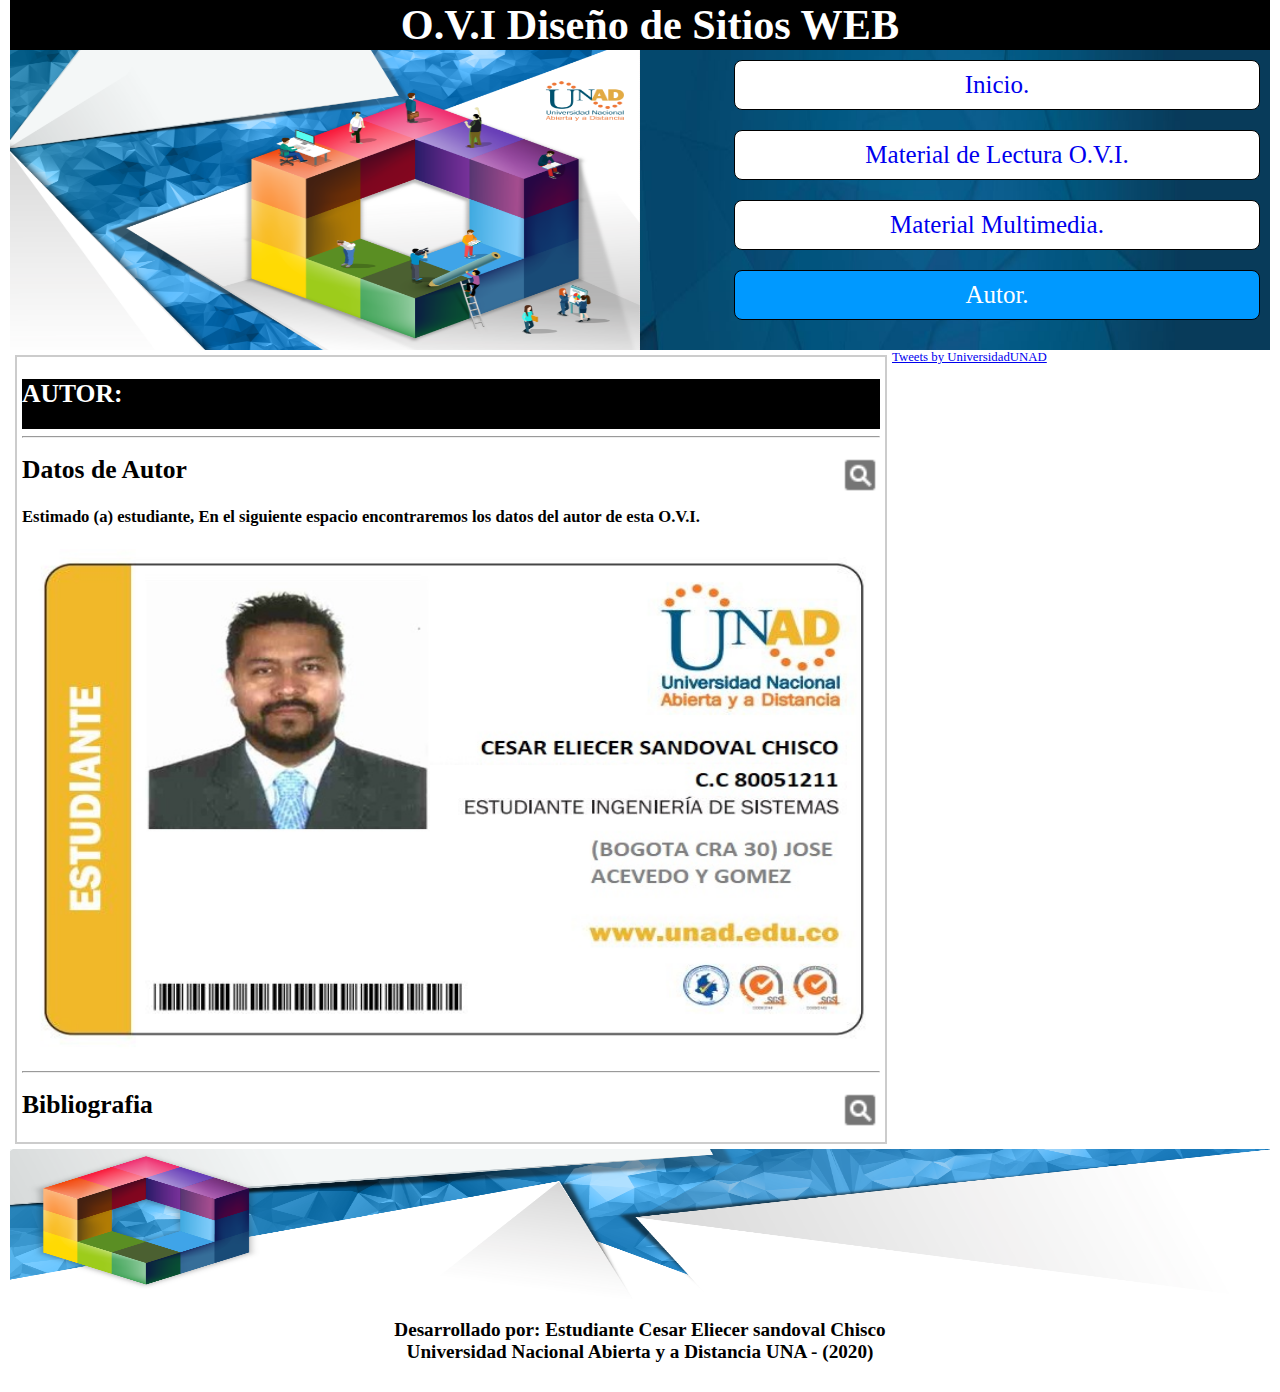
==== autor.html @ ec24531d "Add files via upload" ====
<html>
<head>
<meta http-equiv="content-type" content="text/html; charset=iso-8859-1" />
<link rel="stylesheet" type="text/css" href="css/base.css" />

<title>O.V.I Dise�o de Sitios WEB </title>

<script src="js/jquery.js" type="text/javascript"></script>
</head>
<body>
<div id="ce" style="display:block"></div>
<contenedor>
	<titulo>
		<div id="cabeza">
		<h3>O.V.I Dise�o de Sitios WEB </h3>
		</div>
		
		<div id="Nav">
			<div id="izq">
			
			</div>
			
			<div id="dere" >
				<div class="navegacion"><a href="index.html">Inicio.</a></div> 
				<div class="navegacion"><a href="lectura.html">Material de Lectura O.V.I.</a></div> 
				<div class="navegacion"><a href="multimedia.html">Material Multimedia. </a></div> 
				<div class="navegacion_home"><a href="">Autor. </a></div> 
			</div>
		
		</div>
	
	</titulo>
	
	<contenido>
	   <article>
		<div id="ti_con"><h1>AUTOR:</h1></div>
			<div id="html5" onClick="ver('html5_1');"><hr><h1>Datos de Autor <img src="img/icon_search.png" align="right" style="width:40px; height:40px;" ></h1></div>
			<div id="html5_1" style="display:block" class="leer_pdf">
				<h4>Estimado (a) estudiante, En el siguiente espacio encontraremos los datos del autor de esta O.V.I.</h4>
					<div>
						
					<img src="img/carnet.JPG" style="width:100%; height: 500px;">
					</div>
			<h4></h4>
			</div>
			
			<!------------->
			
			<div id="Bibliografia" onClick="ver('Bibliografia2_1');"><hr><h1>Bibliografia <img src="img/icon_search.png" align="right" style="width:40px; height:40px;" ></h1></div>
			<div id="Bibliografia2_1" style="display:none" class="leer_pdf">
				<h4>Estimado (a) estudiante, En el siguiente espacio encontraremos la bibliografia la cual se utilizo para la creacion de esta O.V.I.</h4>
					<div>
						
				<li>Ochoa Torres, J. (04,12,2018). O.V.I. SCV � Sistema Controlador de Versiones. [Archivo de Video]. Recuperado de http://hdl.handle.net/10596/22592 </li>
				<li>Perdomo Vargas, M. (29,11,2016). O.V.I. UNIDAD 1. [P�gina Web]. Recuperado de http://hdl.handle.net/10596/9134</li>
				<li>Marzal, M. �., Prado, J. C., & Burgoa, E. R. (2015). Objetos de aprendizaje como recursos educativos en programas de alfabetizaci�n en informaci�n para una educaci�n superior de posgrado competencial. Investigaci�n Bibliotecol�gica: Archivonom�a, Bibliotecol�gica e Informaci�n, 29(66), 139�168.https://doi-org.bibliotecavirtual.unad.edu.co/10.1016/j.ibbai.2016.02.029</li>
				<li>Olmedo Plata, J. j., G�mez Zerme�o, M. m., & Pintor Ch�vez, M. m. (2014). Estrategias innovadoras en el aula: implementaci�n de un objeto virtual de aprendizaje. Educaci�n Y Humanismo, 16(26), 58-72. Recuperado de http://bibliotecavirtual.unad.edu.co/login?url=http://search.ebscohost.com/login.aspx?direct=true&db=eue&AN=120050986&lang=es&site=eds-live&scope=site</li>
				<li>Chacon, S. & Straub, B. (2014). Pro Git (2nd ed.). Mountain View: Apress. recuperado de https://git-scm.com/book/es/v2</li>
				<li>GONZ�LEZ, D., & MARCOS, M. (2013). Responsive web design: dise�o multidispositivo para mejorar la experiencia de usuario. Bid, (31), 1-9. Recuperado de http://bibliotecavirtual.unad.edu.co:2051/login.aspx?direct=true&db=lls&AN=95008768&lang=es&site=eds-live</li>
				<li>C�rcoles Tendero, J. E. (2015). Dise�o de interfaces web. Recuperado de https://bibliotecavirtual.unad.edu.co:2538/lib/unadsp/detail.action?docID=3229167</li>
				<li>Martinez-Alcala, C. i., Calvo-Manzano, J. j., & Arcilla-Cobian, M. m. (2014). Dise�o y evaluaci�n de un entorno web para la gesti�n del conocimiento de Mejora de Procesos Software. CISTI (Iberian Conference On Information Systems & Technologies / Confer�ncia Ib�rica De Sistemas E Tecnologias De Informa��o) Proceedings, 1302-309. Recuperado de http://bibliotecavirtual.unad.edu.co:2051/login.aspx?direct=true&db=aci&AN=97081324&lang=es&site=eds-live</li>
				<li>Zof�o Jim�nez, J. (2013). Aplicaciones web. [N.p.]: Macmillan Iberia, S.A. Recuperado de https://bibliotecavirtual.unad.edu.co:2538/lib/unadsp/detail.action?docID=3217129</li>
				<li>Haughee, E. (2013). Instant Sublime Text Starter. Birmingham: Packt Publishing. Recuperado de http://bibliotecavirtual.unad.edu.co:2051/login.aspx?direct=true&db=nlebk&AN=533223&lang=es&site=eds-live</li>
				<li>Ochoa Torres, J. (04,12,2018). O.V.I. Definici�n de HTML5. [Archivo de Video]. Recuperado de http://hdl.handle.net/10596/22593</li>
				<li>Perdomo Vargas, M. (29,11,2016). O.V.I. UNIDAD 2. [P�gina Web]. Recuperado de http://hdl.handle.net/10596/9135</li>
				<li>Gustafson, J. M. (2013). HTML5 Web Application Development by Example Beginner's Guide: Learn How to Build Rich, Interactive Web Applications From the Ground up Using HTML5, CSS3, and JQuery. Birmingham: Packt Publishing. Recuperado de http://bibliotecavirtual.unad.edu.co:2051/login.aspx?direct=true&db=nlebk&AN=604069&lang=es&site=eds-live</li>
				<li>Guarini, G. D. (2013). HTML5 and CSS3 Transition, Transformation and Animation. Birmingham: Packt Publishing. Recuperado de http://bibliotecavirtual.unad.edu.co:2051/login.aspx?direct=true&db=nlebk&AN=672978&lang=es&site=eds-live</li>
				<li>Monteiro, F. (2013). Instant HTML5 Responsive Table Design How-to: Present Your Data Everywhere on Any Device Using Responsive Design Techniques. Birmingham, England: Packt Publishing. Recuperado de http://bibliotecavirtual.unad.edu.co:2051/login.aspx?direct=true&db=nlebk&AN=575945&lang=es&site=eds-live</li>
				<li>Libby, A. (2012). HTML5 Video How-to. Birmingham: Packt Publishing. Recuperado de http://bibliotecavirtual.unad.edu.co:2051/login.aspx?direct=true&db=nlebk&AN=499243&lang=es&site=eds-live</li>
				<li>LaGrone, B. (2013). HTML5 and CSS3 Responsive Web Design Cookbook: Learn the Secrets of Developing Responsive Websites Capable of Interfacing with Today's Mobile Internet Devices. Birmingham: Packt Publishing. Recuperado de http://bibliotecavirtual.unad.edu.co:2051/login.aspx?direct=true&db=nlebk&AN=587815&lang=es&site=eds-live</li>
				<li>Fhala, B. (2012). HTML5 Graphics & Data Visualization Cookbook. Birmingham: Packt Publishing. Recuperado de http://bibliotecavirtual.unad.edu.co:2051/login.aspx?direct=true&db=nlebk&AN=507347&lang=es&site=eds-live</li>
				<li>Perdomo Vargas, M. ( 29,11,2016). O.V.I. UNIDAD 3. [P�gina Web]. Recuperado de http://hdl.handle.net/10596/9136</li>
				<li>Guarini, G. D. (2013). HTML5 and CSS3 Transition, Transformation and Animation. Birmingham: Packt Publishing. Recuperado de http://bibliotecavirtual.unad.edu.co:2051/login.aspx?direct=true&db=nlebk&AN=672978&lang=es&site=eds-live</li>
				<li>LaGrone, B. (2013). HTML5 and CSS3 Responsive Web Design Cookbook : Learn the Secrets of Developing Responsive Websites Capable of Interfacing with Today's Mobile Internet Devices. Birmingham: Packt Publishing. Recuperado de http://bibliotecavirtual.unad.edu.co:2051/login.aspx?direct=true&db=nlebk&AN=587815&lang=es&site=eds-live</li>
				<li>Karlins, D. (2013). Dreamweaver CS6 Mobile and Web Development with HTML5, CSS3, and JQuery Mobile: Harness the Cutting-edge Features of Dreamweaver for Mobile and Web Development. Birmingham: Packt Publishing. Recuperado de http://bibliotecavirtual.unad.edu.co:2051/login.aspx?direct=true&db=nlebk&AN=587841&lang=es&site=eds-live</li>
				<li>Frain, B. (2012). Responsive Web Design with HTML5 and CSS3: Learn Responsive Design Using HTML5 and CSS3 to Adapt Websites to Any Browser or Screen Size.Birmingham: Packt Publishing. Recuperado de http://bibliotecavirtual.unad.edu.co:2051/login.aspx?direct=true&db=nlebk&AN=448211&lang=es&site=eds-live</li>
				<li>GONZ�LEZ, D. d., & MARCOS, M. m. (2013). Responsive web design: dise�o multidispositivo para mejorar la experiencia de usuario. Bid, (31), 1-9. Recupreado de http://bibliotecavirtual.unad.edu.co:2051/login.aspx?direct=true&db=lls&AN=95008768&lang=es&site=eds-live</li>
				<li>Allsopp, J. (2013). Advanced CSS3 web design. APC (Bauer Media Group), 33(2), 103-105. Recuperado de http://bibliotecavirtual.unad.edu.co:2051/login.aspx?direct=true&db=aci&AN=85216140&lang=es&site=eds-live</li>
				<li>Perdomo, M. [Mauricio Perdomo Vargas]. (2014, Octubre 6). VIDEOTUTORIAL - INSTALACION Y USO DE SUBLIMETEXT2 PARA HTML5 [Archivo de video]. Recuperado de https://www.youtube.com/watch?v=duXu9myoQxg </li>
				<li>Perdomo, M. [Mauricio Perdomo Vargas]. (2014, Octubre 11). VIDEOTUTORIAL - HTML5: HEAD Y LIBRERIAS DE APOYO PARTE 1 [Archivo de video]. Recuperado de https://www.youtube.com/watch?v=EbGwzYjYN2M</li>
				<li>Perdomo, M. [Mauricio Perdomo Vargas]. (2014, Octubre 11). VIDEOTUTORIAL - HTML5: HEAD Y LIBRERIAS DE APOYO PARTE 2 [Archivo de video]. Recuperado de https://www.youtube.com/watch?v=0hnyHtvtcCM</li>
				<li>Perdomo, M. [Mauricio Perdomo Vargas]. (2014, Octubre 12). VIDEOTUTORIAL - HTML5: HEADER, NAV, UL, LI CON CSS [Archivo de video]. Recuperado de https://www.youtube.com/watch?v=3raTq4ebDdQ</li>
				<li>Perdomo, M. [Mauricio Perdomo Vargas]. (2014, Octubre 17). VIDEOTUTORIAL - HTML5: SECTION, ASIDE, FOOTER CON CSS [Archivo de video]. Recuperado de https://www.youtube.com/watch?v=-i4OHNoW8ms</li>
				<li>Falcon, C, A. [FalconMasters]. (2012, febrero 26). Como hacer un men� desplegable con HTML y CSS [Archivo de video]. Recuperado de https://www.youtube.com/watch?v=oZa2Ut8u2S0</li>
				<li>Perdomo, M. [Mauricio Perdomo Vargas]. (2014, Octubre 12). VIDEOTUTORIAL - HTML5: HEADER, NAV, UL, LI CON CSS [Archivo de video]. Recuperado de https://www.youtube.com/watch?v=3raTq4ebDdQ</li>
				<li>Perdomo, M. [Mauricio Perdomo Vargas]. (2014, Octubre 17). VIDEOTUTORIAL - HTML5: SECTION, ASIDE, FOOTER CON CSS [Archivo de video]. Recuperado de https://www.youtube.com/watch?v=-i4OHNoW8ms</li>
				
				
				
					</div>
			<h4></h4>
			</div>
			
			
			
			
		</article>
			
	</contenido>
	
	<asise>
		<a class="twitter-timeline" data-height="650" data-theme="dark" href="https://twitter.com/UniversidadUNAD?ref_src=twsrc%5Etfw">Tweets by UniversidadUNAD</a> <script async src="https://platform.twitter.com/widgets.js" charset="utf-8"></script>
	</asise>
	
		
	
	<pie>
	<div id="img_pie"><img src="img/M0736336e7fec2f1e1612cc55e92397bd1583466071209.png"  style="width:100%; height:150px;"/></div>
	<div id="version" align="center"><h3>Desarrollado por: Estudiante Cesar Eliecer sandoval Chisco </br> Universidad Nacional Abierta y a Distancia UNA - (2020)</h3></div>

	
	
	</pie>

</contenedor>
<script  type="text/javascript">
// JavaScript Document
function ver(dato){
	$(".leer_pdf").css("display","none");
	var rec= "#"+dato;
	var display = $(rec).css("display");
		
	if (display == "none") {
			$(rec).css("display","block");
		} else {
			$(rec).css("display", "none");
		}
		
	
}
</script>
</body>
</html>
---- css/base.css ----
/* CSS Document */
body{margin:0;padding:0 10px 10px 10px;font-family:Playfair Display;font-size:.8em}


h1{font-size:2em}
h2{font-size:2em}
h3{font-size:1.5em}
h4{font-size:1.3em}
h5{font-size:1em}
p{margin:1em 0}



#cabeza{text-align: center;height:50px;padding-left:20px; font-size:2.2em;font-weight:bold; color:#FFFFFF; background-color:#000000}

#Nav{ width:100%; }
#Nav #izq{ background-image:url(../img/M4bb064fb3e043d7f6629a55c09fef8c91583465856272.png); background-size:100% 100%; height:300px; width:50%; float:left;}
#Nav #dere{background-image:url(../img/fondo_azul.JPG); background-size:100% 100%; height:300px; width:50%; float:left;}

.navegacion{ background-color:#FFFFFF; text-decoration:none; float:right; width:80%; text-align:center; border: solid 1px #000000; padding:10px; margin: 10px; border-radius: 8px;}
.navegacion a{text-decoration:none; font-size:25px; }
.navegacion_home{ background-color: #0099FF; text-decoration:none; float:right; width:80%; text-align:center; border: solid 1px #000000; padding:10px; margin: 10px; border-radius: 8px; }
.navegacion_home a{text-decoration:none; font-size:25px; color:#FFFFFF }

asise{width:30%; float:left}
contenido{width:70%;float:left; font-family:Playfair Display;  }
article{ border:solid 2px #CCCCCC; margin:5px; padding:5px; margin-top:5px;}

#ti_con{ background-color:#000000; color:#FFFFFF; height:50px;}

#Bibliografia2_1{font-size:1.3em}
li{font-size:1.3em; padding:5px;}
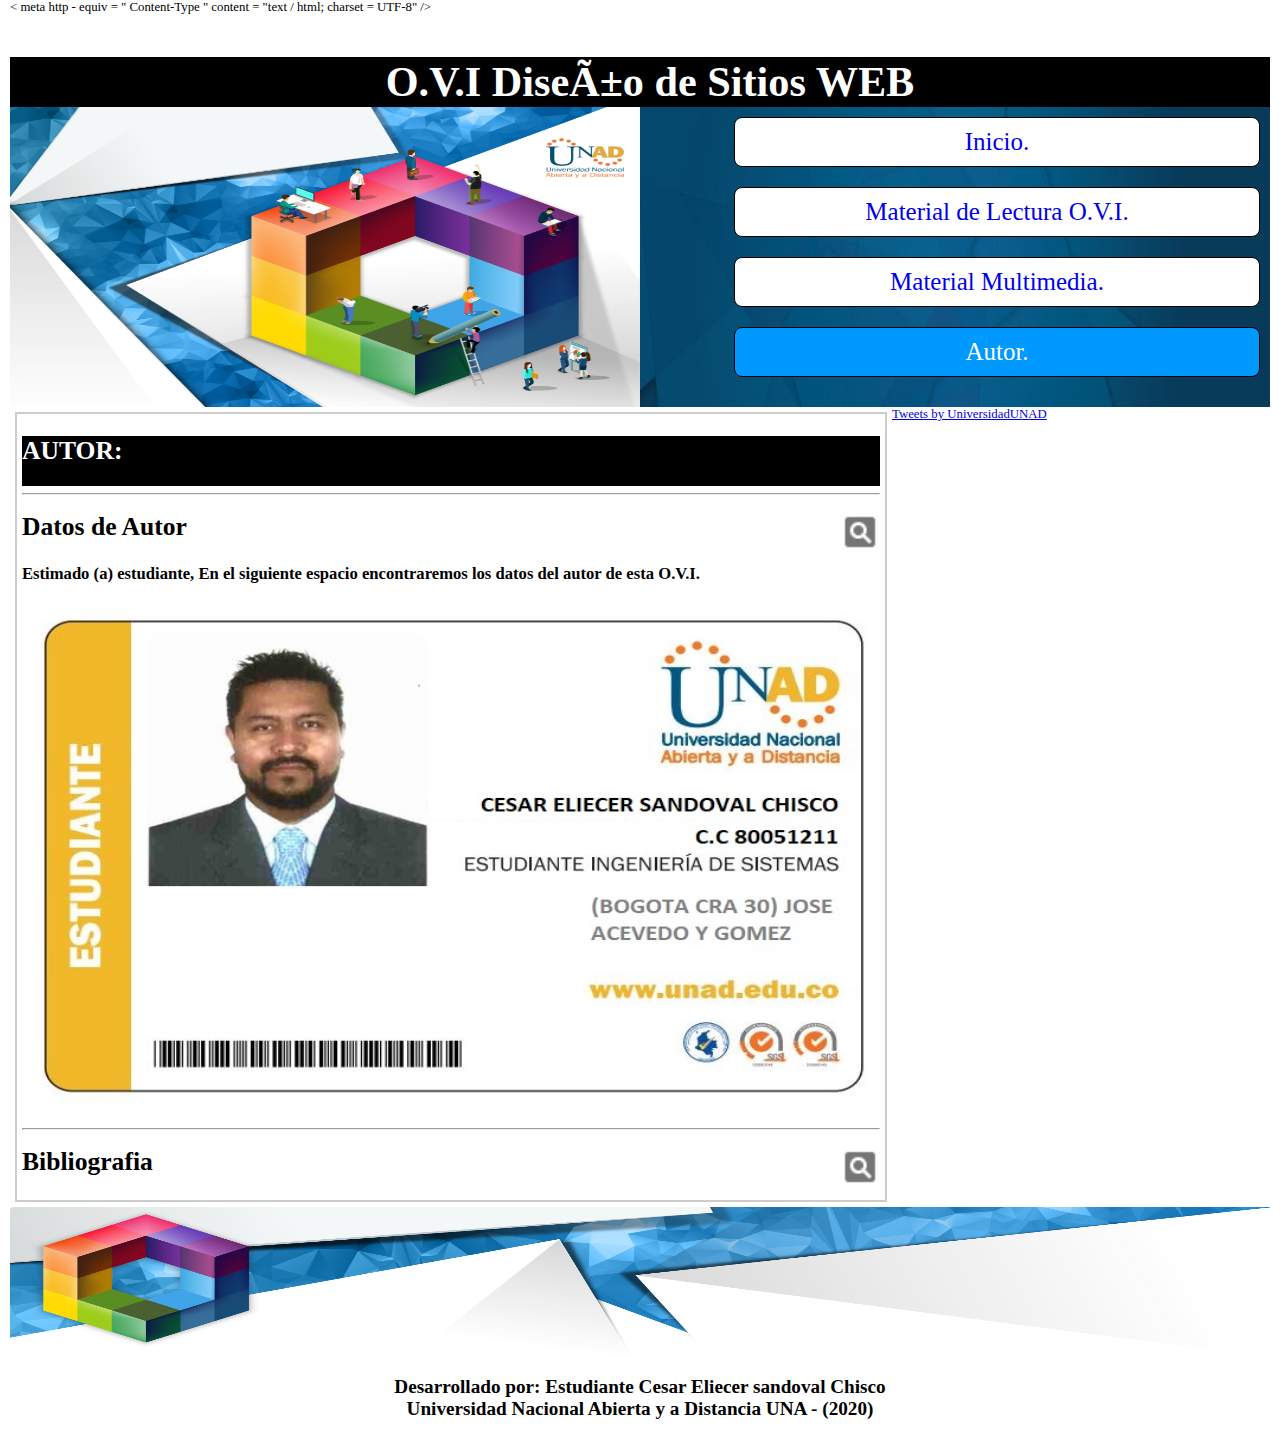
==== commit 5bcc0d8e: "Update autor.html" ====
--- a/autor.html
+++ b/autor.html
@@ -1,9 +1,9 @@
 <html>
 <head>
-<meta http-equiv="content-type" content="text/html; charset=iso-8859-1" />
+< meta http - equiv = " Content-Type " content = "text / html; charset = UTF-8" />
 <link rel="stylesheet" type="text/css" href="css/base.css" />
 
-<title>O.V.I Dise�o de Sitios WEB </title>
+<title>O.V.I Diseño de Sitios WEB </title>
 
 <script src="js/jquery.js" type="text/javascript"></script>
 </head>
@@ -12,7 +12,7 @@
 <contenedor>
 	<titulo>
 		<div id="cabeza">
-		<h3>O.V.I Dise�o de Sitios WEB </h3>
+		<h3>O.V.I Diseño de Sitios WEB </h3>
 		</div>
 		
 		<div id="Nav">
@@ -51,37 +51,37 @@
 				<h4>Estimado (a) estudiante, En el siguiente espacio encontraremos la bibliografia la cual se utilizo para la creacion de esta O.V.I.</h4>
 					<div>
 						
-				<li>Ochoa Torres, J. (04,12,2018). O.V.I. SCV � Sistema Controlador de Versiones. [Archivo de Video]. Recuperado de http://hdl.handle.net/10596/22592 </li>
-				<li>Perdomo Vargas, M. (29,11,2016). O.V.I. UNIDAD 1. [P�gina Web]. Recuperado de http://hdl.handle.net/10596/9134</li>
-				<li>Marzal, M. �., Prado, J. C., & Burgoa, E. R. (2015). Objetos de aprendizaje como recursos educativos en programas de alfabetizaci�n en informaci�n para una educaci�n superior de posgrado competencial. Investigaci�n Bibliotecol�gica: Archivonom�a, Bibliotecol�gica e Informaci�n, 29(66), 139�168.https://doi-org.bibliotecavirtual.unad.edu.co/10.1016/j.ibbai.2016.02.029</li>
-				<li>Olmedo Plata, J. j., G�mez Zerme�o, M. m., & Pintor Ch�vez, M. m. (2014). Estrategias innovadoras en el aula: implementaci�n de un objeto virtual de aprendizaje. Educaci�n Y Humanismo, 16(26), 58-72. Recuperado de http://bibliotecavirtual.unad.edu.co/login?url=http://search.ebscohost.com/login.aspx?direct=true&db=eue&AN=120050986&lang=es&site=eds-live&scope=site</li>
+				<li>Ochoa Torres, J. (04,12,2018). O.V.I. SCV – Sistema Controlador de Versiones. [Archivo de Video]. Recuperado de http://hdl.handle.net/10596/22592 </li>
+				<li>Perdomo Vargas, M. (29,11,2016). O.V.I. UNIDAD 1. [Página Web]. Recuperado de http://hdl.handle.net/10596/9134</li>
+				<li>Marzal, M. Á., Prado, J. C., & Burgoa, E. R. (2015). Objetos de aprendizaje como recursos educativos en programas de alfabetización en información para una educación superior de posgrado competencial. Investigación Bibliotecológica: Archivonomía, Bibliotecológica e Información, 29(66), 139–168.https://doi-org.bibliotecavirtual.unad.edu.co/10.1016/j.ibbai.2016.02.029</li>
+				<li>Olmedo Plata, J. j., Gómez Zermeño, M. m., & Pintor Chávez, M. m. (2014). Estrategias innovadoras en el aula: implementación de un objeto virtual de aprendizaje. Educación Y Humanismo, 16(26), 58-72. Recuperado de http://bibliotecavirtual.unad.edu.co/login?url=http://search.ebscohost.com/login.aspx?direct=true&db=eue&AN=120050986&lang=es&site=eds-live&scope=site</li>
 				<li>Chacon, S. & Straub, B. (2014). Pro Git (2nd ed.). Mountain View: Apress. recuperado de https://git-scm.com/book/es/v2</li>
-				<li>GONZ�LEZ, D., & MARCOS, M. (2013). Responsive web design: dise�o multidispositivo para mejorar la experiencia de usuario. Bid, (31), 1-9. Recuperado de http://bibliotecavirtual.unad.edu.co:2051/login.aspx?direct=true&db=lls&AN=95008768&lang=es&site=eds-live</li>
-				<li>C�rcoles Tendero, J. E. (2015). Dise�o de interfaces web. Recuperado de https://bibliotecavirtual.unad.edu.co:2538/lib/unadsp/detail.action?docID=3229167</li>
-				<li>Martinez-Alcala, C. i., Calvo-Manzano, J. j., & Arcilla-Cobian, M. m. (2014). Dise�o y evaluaci�n de un entorno web para la gesti�n del conocimiento de Mejora de Procesos Software. CISTI (Iberian Conference On Information Systems & Technologies / Confer�ncia Ib�rica De Sistemas E Tecnologias De Informa��o) Proceedings, 1302-309. Recuperado de http://bibliotecavirtual.unad.edu.co:2051/login.aspx?direct=true&db=aci&AN=97081324&lang=es&site=eds-live</li>
-				<li>Zof�o Jim�nez, J. (2013). Aplicaciones web. [N.p.]: Macmillan Iberia, S.A. Recuperado de https://bibliotecavirtual.unad.edu.co:2538/lib/unadsp/detail.action?docID=3217129</li>
+				<li>GONZÁLEZ, D., & MARCOS, M. (2013). Responsive web design: diseño multidispositivo para mejorar la experiencia de usuario. Bid, (31), 1-9. Recuperado de http://bibliotecavirtual.unad.edu.co:2051/login.aspx?direct=true&db=lls&AN=95008768&lang=es&site=eds-live</li>
+				<li>Córcoles Tendero, J. E. (2015). Diseño de interfaces web. Recuperado de https://bibliotecavirtual.unad.edu.co:2538/lib/unadsp/detail.action?docID=3229167</li>
+				<li>Martinez-Alcala, C. i., Calvo-Manzano, J. j., & Arcilla-Cobian, M. m. (2014). Diseño y evaluación de un entorno web para la gestión del conocimiento de Mejora de Procesos Software. CISTI (Iberian Conference On Information Systems & Technologies / Conferência Ibérica De Sistemas E Tecnologias De Informação) Proceedings, 1302-309. Recuperado de http://bibliotecavirtual.unad.edu.co:2051/login.aspx?direct=true&db=aci&AN=97081324&lang=es&site=eds-live</li>
+				<li>Zofío Jiménez, J. (2013). Aplicaciones web. [N.p.]: Macmillan Iberia, S.A. Recuperado de https://bibliotecavirtual.unad.edu.co:2538/lib/unadsp/detail.action?docID=3217129</li>
 				<li>Haughee, E. (2013). Instant Sublime Text Starter. Birmingham: Packt Publishing. Recuperado de http://bibliotecavirtual.unad.edu.co:2051/login.aspx?direct=true&db=nlebk&AN=533223&lang=es&site=eds-live</li>
-				<li>Ochoa Torres, J. (04,12,2018). O.V.I. Definici�n de HTML5. [Archivo de Video]. Recuperado de http://hdl.handle.net/10596/22593</li>
-				<li>Perdomo Vargas, M. (29,11,2016). O.V.I. UNIDAD 2. [P�gina Web]. Recuperado de http://hdl.handle.net/10596/9135</li>
+				<li>Ochoa Torres, J. (04,12,2018). O.V.I. Definición de HTML5. [Archivo de Video]. Recuperado de http://hdl.handle.net/10596/22593</li>
+				<li>Perdomo Vargas, M. (29,11,2016). O.V.I. UNIDAD 2. [Página Web]. Recuperado de http://hdl.handle.net/10596/9135</li>
 				<li>Gustafson, J. M. (2013). HTML5 Web Application Development by Example Beginner's Guide: Learn How to Build Rich, Interactive Web Applications From the Ground up Using HTML5, CSS3, and JQuery. Birmingham: Packt Publishing. Recuperado de http://bibliotecavirtual.unad.edu.co:2051/login.aspx?direct=true&db=nlebk&AN=604069&lang=es&site=eds-live</li>
 				<li>Guarini, G. D. (2013). HTML5 and CSS3 Transition, Transformation and Animation. Birmingham: Packt Publishing. Recuperado de http://bibliotecavirtual.unad.edu.co:2051/login.aspx?direct=true&db=nlebk&AN=672978&lang=es&site=eds-live</li>
 				<li>Monteiro, F. (2013). Instant HTML5 Responsive Table Design How-to: Present Your Data Everywhere on Any Device Using Responsive Design Techniques. Birmingham, England: Packt Publishing. Recuperado de http://bibliotecavirtual.unad.edu.co:2051/login.aspx?direct=true&db=nlebk&AN=575945&lang=es&site=eds-live</li>
 				<li>Libby, A. (2012). HTML5 Video How-to. Birmingham: Packt Publishing. Recuperado de http://bibliotecavirtual.unad.edu.co:2051/login.aspx?direct=true&db=nlebk&AN=499243&lang=es&site=eds-live</li>
 				<li>LaGrone, B. (2013). HTML5 and CSS3 Responsive Web Design Cookbook: Learn the Secrets of Developing Responsive Websites Capable of Interfacing with Today's Mobile Internet Devices. Birmingham: Packt Publishing. Recuperado de http://bibliotecavirtual.unad.edu.co:2051/login.aspx?direct=true&db=nlebk&AN=587815&lang=es&site=eds-live</li>
 				<li>Fhala, B. (2012). HTML5 Graphics & Data Visualization Cookbook. Birmingham: Packt Publishing. Recuperado de http://bibliotecavirtual.unad.edu.co:2051/login.aspx?direct=true&db=nlebk&AN=507347&lang=es&site=eds-live</li>
-				<li>Perdomo Vargas, M. ( 29,11,2016). O.V.I. UNIDAD 3. [P�gina Web]. Recuperado de http://hdl.handle.net/10596/9136</li>
+				<li>Perdomo Vargas, M. ( 29,11,2016). O.V.I. UNIDAD 3. [Página Web]. Recuperado de http://hdl.handle.net/10596/9136</li>
 				<li>Guarini, G. D. (2013). HTML5 and CSS3 Transition, Transformation and Animation. Birmingham: Packt Publishing. Recuperado de http://bibliotecavirtual.unad.edu.co:2051/login.aspx?direct=true&db=nlebk&AN=672978&lang=es&site=eds-live</li>
 				<li>LaGrone, B. (2013). HTML5 and CSS3 Responsive Web Design Cookbook : Learn the Secrets of Developing Responsive Websites Capable of Interfacing with Today's Mobile Internet Devices. Birmingham: Packt Publishing. Recuperado de http://bibliotecavirtual.unad.edu.co:2051/login.aspx?direct=true&db=nlebk&AN=587815&lang=es&site=eds-live</li>
 				<li>Karlins, D. (2013). Dreamweaver CS6 Mobile and Web Development with HTML5, CSS3, and JQuery Mobile: Harness the Cutting-edge Features of Dreamweaver for Mobile and Web Development. Birmingham: Packt Publishing. Recuperado de http://bibliotecavirtual.unad.edu.co:2051/login.aspx?direct=true&db=nlebk&AN=587841&lang=es&site=eds-live</li>
 				<li>Frain, B. (2012). Responsive Web Design with HTML5 and CSS3: Learn Responsive Design Using HTML5 and CSS3 to Adapt Websites to Any Browser or Screen Size.Birmingham: Packt Publishing. Recuperado de http://bibliotecavirtual.unad.edu.co:2051/login.aspx?direct=true&db=nlebk&AN=448211&lang=es&site=eds-live</li>
-				<li>GONZ�LEZ, D. d., & MARCOS, M. m. (2013). Responsive web design: dise�o multidispositivo para mejorar la experiencia de usuario. Bid, (31), 1-9. Recupreado de http://bibliotecavirtual.unad.edu.co:2051/login.aspx?direct=true&db=lls&AN=95008768&lang=es&site=eds-live</li>
+				<li>GONZÁLEZ, D. d., & MARCOS, M. m. (2013). Responsive web design: diseño multidispositivo para mejorar la experiencia de usuario. Bid, (31), 1-9. Recupreado de http://bibliotecavirtual.unad.edu.co:2051/login.aspx?direct=true&db=lls&AN=95008768&lang=es&site=eds-live</li>
 				<li>Allsopp, J. (2013). Advanced CSS3 web design. APC (Bauer Media Group), 33(2), 103-105. Recuperado de http://bibliotecavirtual.unad.edu.co:2051/login.aspx?direct=true&db=aci&AN=85216140&lang=es&site=eds-live</li>
 				<li>Perdomo, M. [Mauricio Perdomo Vargas]. (2014, Octubre 6). VIDEOTUTORIAL - INSTALACION Y USO DE SUBLIMETEXT2 PARA HTML5 [Archivo de video]. Recuperado de https://www.youtube.com/watch?v=duXu9myoQxg </li>
 				<li>Perdomo, M. [Mauricio Perdomo Vargas]. (2014, Octubre 11). VIDEOTUTORIAL - HTML5: HEAD Y LIBRERIAS DE APOYO PARTE 1 [Archivo de video]. Recuperado de https://www.youtube.com/watch?v=EbGwzYjYN2M</li>
 				<li>Perdomo, M. [Mauricio Perdomo Vargas]. (2014, Octubre 11). VIDEOTUTORIAL - HTML5: HEAD Y LIBRERIAS DE APOYO PARTE 2 [Archivo de video]. Recuperado de https://www.youtube.com/watch?v=0hnyHtvtcCM</li>
 				<li>Perdomo, M. [Mauricio Perdomo Vargas]. (2014, Octubre 12). VIDEOTUTORIAL - HTML5: HEADER, NAV, UL, LI CON CSS [Archivo de video]. Recuperado de https://www.youtube.com/watch?v=3raTq4ebDdQ</li>
 				<li>Perdomo, M. [Mauricio Perdomo Vargas]. (2014, Octubre 17). VIDEOTUTORIAL - HTML5: SECTION, ASIDE, FOOTER CON CSS [Archivo de video]. Recuperado de https://www.youtube.com/watch?v=-i4OHNoW8ms</li>
-				<li>Falcon, C, A. [FalconMasters]. (2012, febrero 26). Como hacer un men� desplegable con HTML y CSS [Archivo de video]. Recuperado de https://www.youtube.com/watch?v=oZa2Ut8u2S0</li>
+				<li>Falcon, C, A. [FalconMasters]. (2012, febrero 26). Como hacer un menú desplegable con HTML y CSS [Archivo de video]. Recuperado de https://www.youtube.com/watch?v=oZa2Ut8u2S0</li>
 				<li>Perdomo, M. [Mauricio Perdomo Vargas]. (2014, Octubre 12). VIDEOTUTORIAL - HTML5: HEADER, NAV, UL, LI CON CSS [Archivo de video]. Recuperado de https://www.youtube.com/watch?v=3raTq4ebDdQ</li>
 				<li>Perdomo, M. [Mauricio Perdomo Vargas]. (2014, Octubre 17). VIDEOTUTORIAL - HTML5: SECTION, ASIDE, FOOTER CON CSS [Archivo de video]. Recuperado de https://www.youtube.com/watch?v=-i4OHNoW8ms</li>
 				
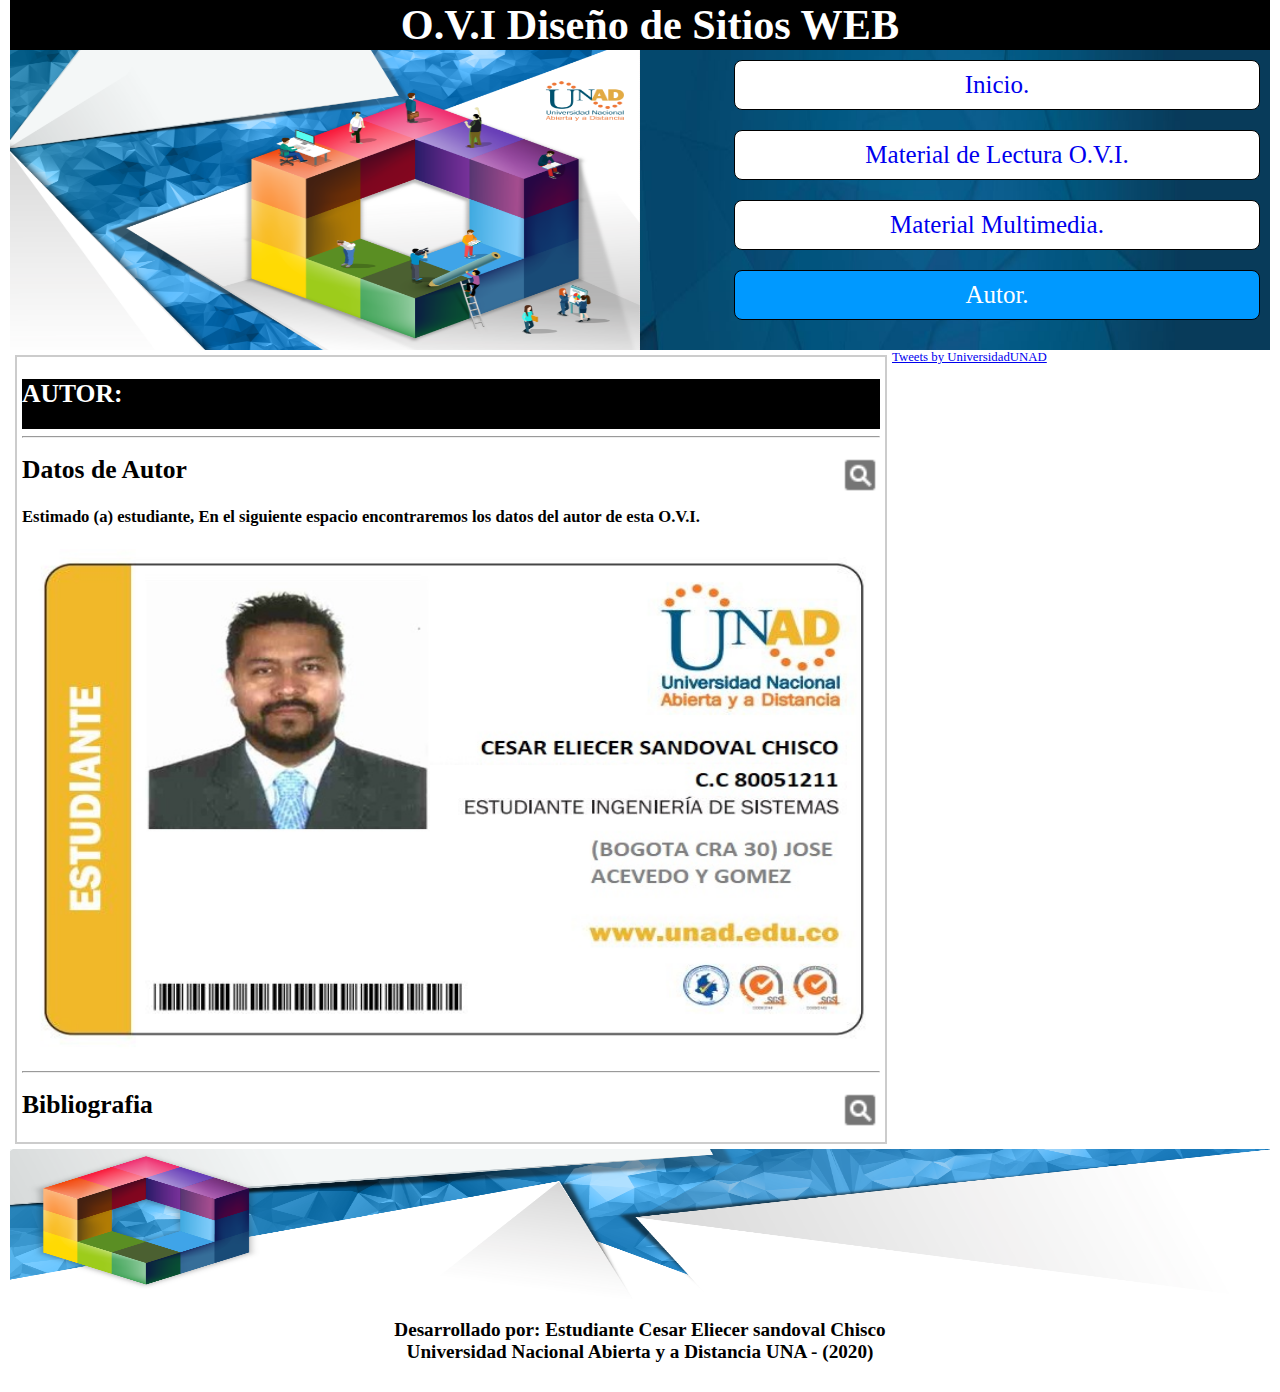
==== commit de0f347a: "Add files via upload" ====
--- a/autor.html
+++ b/autor.html
@@ -1,9 +1,9 @@
 <html>
 <head>
-< meta http - equiv = " Content-Type " content = "text / html; charset = UTF-8" />
+<meta http - equiv = " Content-Type " content = "text / html; charset = UTF-8" />
 <link rel="stylesheet" type="text/css" href="css/base.css" />
 
-<title>O.V.I Diseño de Sitios WEB </title>
+<title>O.V.I Dise�o de Sitios WEB </title>
 
 <script src="js/jquery.js" type="text/javascript"></script>
 </head>
@@ -12,7 +12,7 @@
 <contenedor>
 	<titulo>
 		<div id="cabeza">
-		<h3>O.V.I Diseño de Sitios WEB </h3>
+		<h3>O.V.I Dise�o de Sitios WEB </h3>
 		</div>
 		
 		<div id="Nav">
@@ -51,37 +51,37 @@
 				<h4>Estimado (a) estudiante, En el siguiente espacio encontraremos la bibliografia la cual se utilizo para la creacion de esta O.V.I.</h4>
 					<div>
 						
-				<li>Ochoa Torres, J. (04,12,2018). O.V.I. SCV – Sistema Controlador de Versiones. [Archivo de Video]. Recuperado de http://hdl.handle.net/10596/22592 </li>
-				<li>Perdomo Vargas, M. (29,11,2016). O.V.I. UNIDAD 1. [Página Web]. Recuperado de http://hdl.handle.net/10596/9134</li>
-				<li>Marzal, M. Á., Prado, J. C., & Burgoa, E. R. (2015). Objetos de aprendizaje como recursos educativos en programas de alfabetización en información para una educación superior de posgrado competencial. Investigación Bibliotecológica: Archivonomía, Bibliotecológica e Información, 29(66), 139–168.https://doi-org.bibliotecavirtual.unad.edu.co/10.1016/j.ibbai.2016.02.029</li>
-				<li>Olmedo Plata, J. j., Gómez Zermeño, M. m., & Pintor Chávez, M. m. (2014). Estrategias innovadoras en el aula: implementación de un objeto virtual de aprendizaje. Educación Y Humanismo, 16(26), 58-72. Recuperado de http://bibliotecavirtual.unad.edu.co/login?url=http://search.ebscohost.com/login.aspx?direct=true&db=eue&AN=120050986&lang=es&site=eds-live&scope=site</li>
+				<li>Ochoa Torres, J. (04,12,2018). O.V.I. SCV � Sistema Controlador de Versiones. [Archivo de Video]. Recuperado de http://hdl.handle.net/10596/22592 </li>
+				<li>Perdomo Vargas, M. (29,11,2016). O.V.I. UNIDAD 1. [P�gina Web]. Recuperado de http://hdl.handle.net/10596/9134</li>
+				<li>Marzal, M. �., Prado, J. C., & Burgoa, E. R. (2015). Objetos de aprendizaje como recursos educativos en programas de alfabetizaci�n en informaci�n para una educaci�n superior de posgrado competencial. Investigaci�n Bibliotecol�gica: Archivonom�a, Bibliotecol�gica e Informaci�n, 29(66), 139�168.https://doi-org.bibliotecavirtual.unad.edu.co/10.1016/j.ibbai.2016.02.029</li>
+				<li>Olmedo Plata, J. j., G�mez Zerme�o, M. m., & Pintor Ch�vez, M. m. (2014). Estrategias innovadoras en el aula: implementaci�n de un objeto virtual de aprendizaje. Educaci�n Y Humanismo, 16(26), 58-72. Recuperado de http://bibliotecavirtual.unad.edu.co/login?url=http://search.ebscohost.com/login.aspx?direct=true&db=eue&AN=120050986&lang=es&site=eds-live&scope=site</li>
 				<li>Chacon, S. & Straub, B. (2014). Pro Git (2nd ed.). Mountain View: Apress. recuperado de https://git-scm.com/book/es/v2</li>
-				<li>GONZÁLEZ, D., & MARCOS, M. (2013). Responsive web design: diseño multidispositivo para mejorar la experiencia de usuario. Bid, (31), 1-9. Recuperado de http://bibliotecavirtual.unad.edu.co:2051/login.aspx?direct=true&db=lls&AN=95008768&lang=es&site=eds-live</li>
-				<li>Córcoles Tendero, J. E. (2015). Diseño de interfaces web. Recuperado de https://bibliotecavirtual.unad.edu.co:2538/lib/unadsp/detail.action?docID=3229167</li>
-				<li>Martinez-Alcala, C. i., Calvo-Manzano, J. j., & Arcilla-Cobian, M. m. (2014). Diseño y evaluación de un entorno web para la gestión del conocimiento de Mejora de Procesos Software. CISTI (Iberian Conference On Information Systems & Technologies / Conferência Ibérica De Sistemas E Tecnologias De Informação) Proceedings, 1302-309. Recuperado de http://bibliotecavirtual.unad.edu.co:2051/login.aspx?direct=true&db=aci&AN=97081324&lang=es&site=eds-live</li>
-				<li>Zofío Jiménez, J. (2013). Aplicaciones web. [N.p.]: Macmillan Iberia, S.A. Recuperado de https://bibliotecavirtual.unad.edu.co:2538/lib/unadsp/detail.action?docID=3217129</li>
+				<li>GONZ�LEZ, D., & MARCOS, M. (2013). Responsive web design: dise�o multidispositivo para mejorar la experiencia de usuario. Bid, (31), 1-9. Recuperado de http://bibliotecavirtual.unad.edu.co:2051/login.aspx?direct=true&db=lls&AN=95008768&lang=es&site=eds-live</li>
+				<li>C�rcoles Tendero, J. E. (2015). Dise�o de interfaces web. Recuperado de https://bibliotecavirtual.unad.edu.co:2538/lib/unadsp/detail.action?docID=3229167</li>
+				<li>Martinez-Alcala, C. i., Calvo-Manzano, J. j., & Arcilla-Cobian, M. m. (2014). Dise�o y evaluaci�n de un entorno web para la gesti�n del conocimiento de Mejora de Procesos Software. CISTI (Iberian Conference On Information Systems & Technologies / Confer�ncia Ib�rica De Sistemas E Tecnologias De Informa��o) Proceedings, 1302-309. Recuperado de http://bibliotecavirtual.unad.edu.co:2051/login.aspx?direct=true&db=aci&AN=97081324&lang=es&site=eds-live</li>
+				<li>Zof�o Jim�nez, J. (2013). Aplicaciones web. [N.p.]: Macmillan Iberia, S.A. Recuperado de https://bibliotecavirtual.unad.edu.co:2538/lib/unadsp/detail.action?docID=3217129</li>
 				<li>Haughee, E. (2013). Instant Sublime Text Starter. Birmingham: Packt Publishing. Recuperado de http://bibliotecavirtual.unad.edu.co:2051/login.aspx?direct=true&db=nlebk&AN=533223&lang=es&site=eds-live</li>
-				<li>Ochoa Torres, J. (04,12,2018). O.V.I. Definición de HTML5. [Archivo de Video]. Recuperado de http://hdl.handle.net/10596/22593</li>
-				<li>Perdomo Vargas, M. (29,11,2016). O.V.I. UNIDAD 2. [Página Web]. Recuperado de http://hdl.handle.net/10596/9135</li>
+				<li>Ochoa Torres, J. (04,12,2018). O.V.I. Definici�n de HTML5. [Archivo de Video]. Recuperado de http://hdl.handle.net/10596/22593</li>
+				<li>Perdomo Vargas, M. (29,11,2016). O.V.I. UNIDAD 2. [P�gina Web]. Recuperado de http://hdl.handle.net/10596/9135</li>
 				<li>Gustafson, J. M. (2013). HTML5 Web Application Development by Example Beginner's Guide: Learn How to Build Rich, Interactive Web Applications From the Ground up Using HTML5, CSS3, and JQuery. Birmingham: Packt Publishing. Recuperado de http://bibliotecavirtual.unad.edu.co:2051/login.aspx?direct=true&db=nlebk&AN=604069&lang=es&site=eds-live</li>
 				<li>Guarini, G. D. (2013). HTML5 and CSS3 Transition, Transformation and Animation. Birmingham: Packt Publishing. Recuperado de http://bibliotecavirtual.unad.edu.co:2051/login.aspx?direct=true&db=nlebk&AN=672978&lang=es&site=eds-live</li>
 				<li>Monteiro, F. (2013). Instant HTML5 Responsive Table Design How-to: Present Your Data Everywhere on Any Device Using Responsive Design Techniques. Birmingham, England: Packt Publishing. Recuperado de http://bibliotecavirtual.unad.edu.co:2051/login.aspx?direct=true&db=nlebk&AN=575945&lang=es&site=eds-live</li>
 				<li>Libby, A. (2012). HTML5 Video How-to. Birmingham: Packt Publishing. Recuperado de http://bibliotecavirtual.unad.edu.co:2051/login.aspx?direct=true&db=nlebk&AN=499243&lang=es&site=eds-live</li>
 				<li>LaGrone, B. (2013). HTML5 and CSS3 Responsive Web Design Cookbook: Learn the Secrets of Developing Responsive Websites Capable of Interfacing with Today's Mobile Internet Devices. Birmingham: Packt Publishing. Recuperado de http://bibliotecavirtual.unad.edu.co:2051/login.aspx?direct=true&db=nlebk&AN=587815&lang=es&site=eds-live</li>
 				<li>Fhala, B. (2012). HTML5 Graphics & Data Visualization Cookbook. Birmingham: Packt Publishing. Recuperado de http://bibliotecavirtual.unad.edu.co:2051/login.aspx?direct=true&db=nlebk&AN=507347&lang=es&site=eds-live</li>
-				<li>Perdomo Vargas, M. ( 29,11,2016). O.V.I. UNIDAD 3. [Página Web]. Recuperado de http://hdl.handle.net/10596/9136</li>
+				<li>Perdomo Vargas, M. ( 29,11,2016). O.V.I. UNIDAD 3. [P�gina Web]. Recuperado de http://hdl.handle.net/10596/9136</li>
 				<li>Guarini, G. D. (2013). HTML5 and CSS3 Transition, Transformation and Animation. Birmingham: Packt Publishing. Recuperado de http://bibliotecavirtual.unad.edu.co:2051/login.aspx?direct=true&db=nlebk&AN=672978&lang=es&site=eds-live</li>
 				<li>LaGrone, B. (2013). HTML5 and CSS3 Responsive Web Design Cookbook : Learn the Secrets of Developing Responsive Websites Capable of Interfacing with Today's Mobile Internet Devices. Birmingham: Packt Publishing. Recuperado de http://bibliotecavirtual.unad.edu.co:2051/login.aspx?direct=true&db=nlebk&AN=587815&lang=es&site=eds-live</li>
 				<li>Karlins, D. (2013). Dreamweaver CS6 Mobile and Web Development with HTML5, CSS3, and JQuery Mobile: Harness the Cutting-edge Features of Dreamweaver for Mobile and Web Development. Birmingham: Packt Publishing. Recuperado de http://bibliotecavirtual.unad.edu.co:2051/login.aspx?direct=true&db=nlebk&AN=587841&lang=es&site=eds-live</li>
 				<li>Frain, B. (2012). Responsive Web Design with HTML5 and CSS3: Learn Responsive Design Using HTML5 and CSS3 to Adapt Websites to Any Browser or Screen Size.Birmingham: Packt Publishing. Recuperado de http://bibliotecavirtual.unad.edu.co:2051/login.aspx?direct=true&db=nlebk&AN=448211&lang=es&site=eds-live</li>
-				<li>GONZÁLEZ, D. d., & MARCOS, M. m. (2013). Responsive web design: diseño multidispositivo para mejorar la experiencia de usuario. Bid, (31), 1-9. Recupreado de http://bibliotecavirtual.unad.edu.co:2051/login.aspx?direct=true&db=lls&AN=95008768&lang=es&site=eds-live</li>
+				<li>GONZ�LEZ, D. d., & MARCOS, M. m. (2013). Responsive web design: dise�o multidispositivo para mejorar la experiencia de usuario. Bid, (31), 1-9. Recupreado de http://bibliotecavirtual.unad.edu.co:2051/login.aspx?direct=true&db=lls&AN=95008768&lang=es&site=eds-live</li>
 				<li>Allsopp, J. (2013). Advanced CSS3 web design. APC (Bauer Media Group), 33(2), 103-105. Recuperado de http://bibliotecavirtual.unad.edu.co:2051/login.aspx?direct=true&db=aci&AN=85216140&lang=es&site=eds-live</li>
 				<li>Perdomo, M. [Mauricio Perdomo Vargas]. (2014, Octubre 6). VIDEOTUTORIAL - INSTALACION Y USO DE SUBLIMETEXT2 PARA HTML5 [Archivo de video]. Recuperado de https://www.youtube.com/watch?v=duXu9myoQxg </li>
 				<li>Perdomo, M. [Mauricio Perdomo Vargas]. (2014, Octubre 11). VIDEOTUTORIAL - HTML5: HEAD Y LIBRERIAS DE APOYO PARTE 1 [Archivo de video]. Recuperado de https://www.youtube.com/watch?v=EbGwzYjYN2M</li>
 				<li>Perdomo, M. [Mauricio Perdomo Vargas]. (2014, Octubre 11). VIDEOTUTORIAL - HTML5: HEAD Y LIBRERIAS DE APOYO PARTE 2 [Archivo de video]. Recuperado de https://www.youtube.com/watch?v=0hnyHtvtcCM</li>
 				<li>Perdomo, M. [Mauricio Perdomo Vargas]. (2014, Octubre 12). VIDEOTUTORIAL - HTML5: HEADER, NAV, UL, LI CON CSS [Archivo de video]. Recuperado de https://www.youtube.com/watch?v=3raTq4ebDdQ</li>
 				<li>Perdomo, M. [Mauricio Perdomo Vargas]. (2014, Octubre 17). VIDEOTUTORIAL - HTML5: SECTION, ASIDE, FOOTER CON CSS [Archivo de video]. Recuperado de https://www.youtube.com/watch?v=-i4OHNoW8ms</li>
-				<li>Falcon, C, A. [FalconMasters]. (2012, febrero 26). Como hacer un menú desplegable con HTML y CSS [Archivo de video]. Recuperado de https://www.youtube.com/watch?v=oZa2Ut8u2S0</li>
+				<li>Falcon, C, A. [FalconMasters]. (2012, febrero 26). Como hacer un men� desplegable con HTML y CSS [Archivo de video]. Recuperado de https://www.youtube.com/watch?v=oZa2Ut8u2S0</li>
 				<li>Perdomo, M. [Mauricio Perdomo Vargas]. (2014, Octubre 12). VIDEOTUTORIAL - HTML5: HEADER, NAV, UL, LI CON CSS [Archivo de video]. Recuperado de https://www.youtube.com/watch?v=3raTq4ebDdQ</li>
 				<li>Perdomo, M. [Mauricio Perdomo Vargas]. (2014, Octubre 17). VIDEOTUTORIAL - HTML5: SECTION, ASIDE, FOOTER CON CSS [Archivo de video]. Recuperado de https://www.youtube.com/watch?v=-i4OHNoW8ms</li>
 				
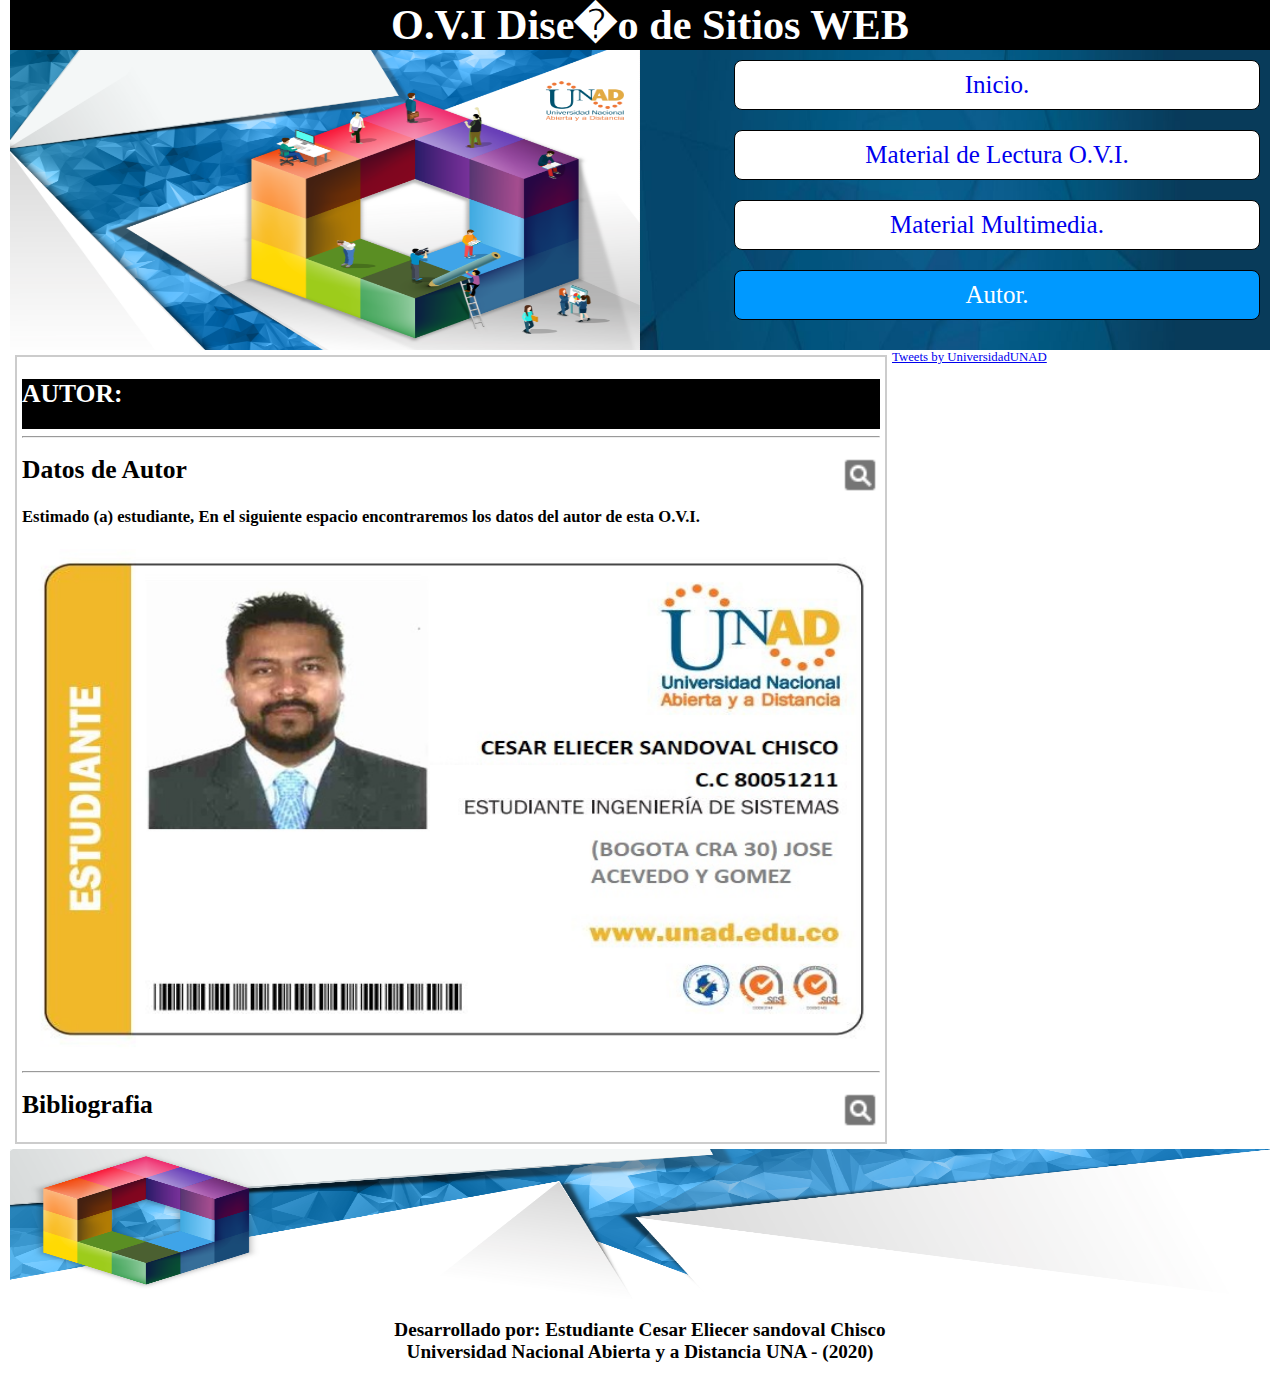
==== commit 3daab319: "Add files via upload" ====
--- a/autor.html
+++ b/autor.html
@@ -1,6 +1,6 @@
 <html>
 <head>
-<meta http - equiv = " Content-Type " content = "text / html; charset = UTF-8" />
+<meta http-equiv="Content-Type" content="text/html; charset=UTF-8" />
 <link rel="stylesheet" type="text/css" href="css/base.css" />
 
 <title>O.V.I Dise�o de Sitios WEB </title>
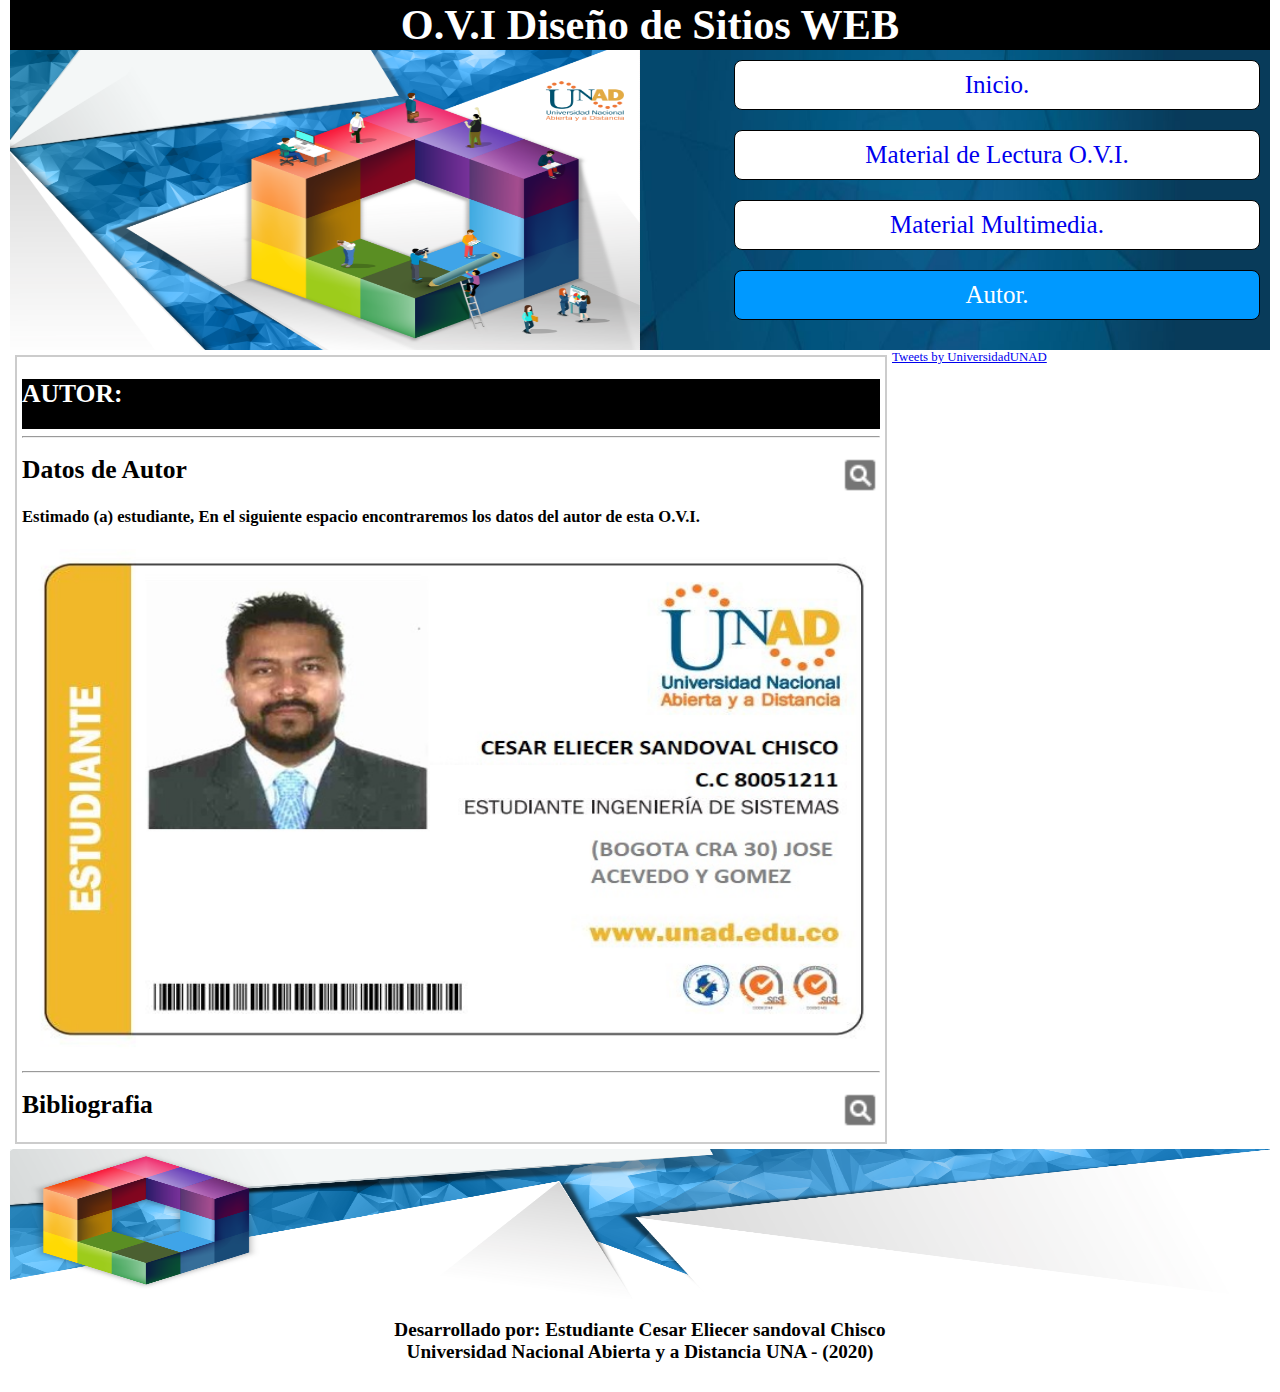
==== commit 5d483ae4: "Update autor.html" ====
--- a/autor.html
+++ b/autor.html
@@ -1,9 +1,10 @@
 <html>
 <head>
 <meta http-equiv="Content-Type" content="text/html; charset=UTF-8" />
+	
 <link rel="stylesheet" type="text/css" href="css/base.css" />
 
-<title>O.V.I Dise�o de Sitios WEB </title>
+<title>O.V.I Diseño de Sitios WEB </title>
 
 <script src="js/jquery.js" type="text/javascript"></script>
 </head>
@@ -12,7 +13,7 @@
 <contenedor>
 	<titulo>
 		<div id="cabeza">
-		<h3>O.V.I Dise�o de Sitios WEB </h3>
+		<h3>O.V.I Diseño de Sitios WEB </h3>
 		</div>
 		
 		<div id="Nav">
@@ -51,37 +52,37 @@
 				<h4>Estimado (a) estudiante, En el siguiente espacio encontraremos la bibliografia la cual se utilizo para la creacion de esta O.V.I.</h4>
 					<div>
 						
-				<li>Ochoa Torres, J. (04,12,2018). O.V.I. SCV � Sistema Controlador de Versiones. [Archivo de Video]. Recuperado de http://hdl.handle.net/10596/22592 </li>
-				<li>Perdomo Vargas, M. (29,11,2016). O.V.I. UNIDAD 1. [P�gina Web]. Recuperado de http://hdl.handle.net/10596/9134</li>
-				<li>Marzal, M. �., Prado, J. C., & Burgoa, E. R. (2015). Objetos de aprendizaje como recursos educativos en programas de alfabetizaci�n en informaci�n para una educaci�n superior de posgrado competencial. Investigaci�n Bibliotecol�gica: Archivonom�a, Bibliotecol�gica e Informaci�n, 29(66), 139�168.https://doi-org.bibliotecavirtual.unad.edu.co/10.1016/j.ibbai.2016.02.029</li>
-				<li>Olmedo Plata, J. j., G�mez Zerme�o, M. m., & Pintor Ch�vez, M. m. (2014). Estrategias innovadoras en el aula: implementaci�n de un objeto virtual de aprendizaje. Educaci�n Y Humanismo, 16(26), 58-72. Recuperado de http://bibliotecavirtual.unad.edu.co/login?url=http://search.ebscohost.com/login.aspx?direct=true&db=eue&AN=120050986&lang=es&site=eds-live&scope=site</li>
+				<li>Ochoa Torres, J. (04,12,2018). O.V.I. SCV – Sistema Controlador de Versiones. [Archivo de Video]. Recuperado de http://hdl.handle.net/10596/22592 </li>
+				<li>Perdomo Vargas, M. (29,11,2016). O.V.I. UNIDAD 1. [Página Web]. Recuperado de http://hdl.handle.net/10596/9134</li>
+				<li>Marzal, M. Á., Prado, J. C., & Burgoa, E. R. (2015). Objetos de aprendizaje como recursos educativos en programas de alfabetización en información para una educación superior de posgrado competencial. Investigación Bibliotecológica: Archivonomía, Bibliotecológica e Información, 29(66), 139–168.https://doi-org.bibliotecavirtual.unad.edu.co/10.1016/j.ibbai.2016.02.029</li>
+				<li>Olmedo Plata, J. j., Gómez Zermeño, M. m., & Pintor Chávez, M. m. (2014). Estrategias innovadoras en el aula: implementación de un objeto virtual de aprendizaje. Educación Y Humanismo, 16(26), 58-72. Recuperado de http://bibliotecavirtual.unad.edu.co/login?url=http://search.ebscohost.com/login.aspx?direct=true&db=eue&AN=120050986&lang=es&site=eds-live&scope=site</li>
 				<li>Chacon, S. & Straub, B. (2014). Pro Git (2nd ed.). Mountain View: Apress. recuperado de https://git-scm.com/book/es/v2</li>
-				<li>GONZ�LEZ, D., & MARCOS, M. (2013). Responsive web design: dise�o multidispositivo para mejorar la experiencia de usuario. Bid, (31), 1-9. Recuperado de http://bibliotecavirtual.unad.edu.co:2051/login.aspx?direct=true&db=lls&AN=95008768&lang=es&site=eds-live</li>
-				<li>C�rcoles Tendero, J. E. (2015). Dise�o de interfaces web. Recuperado de https://bibliotecavirtual.unad.edu.co:2538/lib/unadsp/detail.action?docID=3229167</li>
-				<li>Martinez-Alcala, C. i., Calvo-Manzano, J. j., & Arcilla-Cobian, M. m. (2014). Dise�o y evaluaci�n de un entorno web para la gesti�n del conocimiento de Mejora de Procesos Software. CISTI (Iberian Conference On Information Systems & Technologies / Confer�ncia Ib�rica De Sistemas E Tecnologias De Informa��o) Proceedings, 1302-309. Recuperado de http://bibliotecavirtual.unad.edu.co:2051/login.aspx?direct=true&db=aci&AN=97081324&lang=es&site=eds-live</li>
-				<li>Zof�o Jim�nez, J. (2013). Aplicaciones web. [N.p.]: Macmillan Iberia, S.A. Recuperado de https://bibliotecavirtual.unad.edu.co:2538/lib/unadsp/detail.action?docID=3217129</li>
+				<li>GONZÁLEZ, D., & MARCOS, M. (2013). Responsive web design: diseño multidispositivo para mejorar la experiencia de usuario. Bid, (31), 1-9. Recuperado de http://bibliotecavirtual.unad.edu.co:2051/login.aspx?direct=true&db=lls&AN=95008768&lang=es&site=eds-live</li>
+				<li>Córcoles Tendero, J. E. (2015). Diseño de interfaces web. Recuperado de https://bibliotecavirtual.unad.edu.co:2538/lib/unadsp/detail.action?docID=3229167</li>
+				<li>Martinez-Alcala, C. i., Calvo-Manzano, J. j., & Arcilla-Cobian, M. m. (2014). Diseño y evaluación de un entorno web para la gestión del conocimiento de Mejora de Procesos Software. CISTI (Iberian Conference On Information Systems & Technologies / Conferência Ibérica De Sistemas E Tecnologias De Informação) Proceedings, 1302-309. Recuperado de http://bibliotecavirtual.unad.edu.co:2051/login.aspx?direct=true&db=aci&AN=97081324&lang=es&site=eds-live</li>
+				<li>Zofío Jiménez, J. (2013). Aplicaciones web. [N.p.]: Macmillan Iberia, S.A. Recuperado de https://bibliotecavirtual.unad.edu.co:2538/lib/unadsp/detail.action?docID=3217129</li>
 				<li>Haughee, E. (2013). Instant Sublime Text Starter. Birmingham: Packt Publishing. Recuperado de http://bibliotecavirtual.unad.edu.co:2051/login.aspx?direct=true&db=nlebk&AN=533223&lang=es&site=eds-live</li>
-				<li>Ochoa Torres, J. (04,12,2018). O.V.I. Definici�n de HTML5. [Archivo de Video]. Recuperado de http://hdl.handle.net/10596/22593</li>
-				<li>Perdomo Vargas, M. (29,11,2016). O.V.I. UNIDAD 2. [P�gina Web]. Recuperado de http://hdl.handle.net/10596/9135</li>
+				<li>Ochoa Torres, J. (04,12,2018). O.V.I. Definición de HTML5. [Archivo de Video]. Recuperado de http://hdl.handle.net/10596/22593</li>
+				<li>Perdomo Vargas, M. (29,11,2016). O.V.I. UNIDAD 2. [Página Web]. Recuperado de http://hdl.handle.net/10596/9135</li>
 				<li>Gustafson, J. M. (2013). HTML5 Web Application Development by Example Beginner's Guide: Learn How to Build Rich, Interactive Web Applications From the Ground up Using HTML5, CSS3, and JQuery. Birmingham: Packt Publishing. Recuperado de http://bibliotecavirtual.unad.edu.co:2051/login.aspx?direct=true&db=nlebk&AN=604069&lang=es&site=eds-live</li>
 				<li>Guarini, G. D. (2013). HTML5 and CSS3 Transition, Transformation and Animation. Birmingham: Packt Publishing. Recuperado de http://bibliotecavirtual.unad.edu.co:2051/login.aspx?direct=true&db=nlebk&AN=672978&lang=es&site=eds-live</li>
 				<li>Monteiro, F. (2013). Instant HTML5 Responsive Table Design How-to: Present Your Data Everywhere on Any Device Using Responsive Design Techniques. Birmingham, England: Packt Publishing. Recuperado de http://bibliotecavirtual.unad.edu.co:2051/login.aspx?direct=true&db=nlebk&AN=575945&lang=es&site=eds-live</li>
 				<li>Libby, A. (2012). HTML5 Video How-to. Birmingham: Packt Publishing. Recuperado de http://bibliotecavirtual.unad.edu.co:2051/login.aspx?direct=true&db=nlebk&AN=499243&lang=es&site=eds-live</li>
 				<li>LaGrone, B. (2013). HTML5 and CSS3 Responsive Web Design Cookbook: Learn the Secrets of Developing Responsive Websites Capable of Interfacing with Today's Mobile Internet Devices. Birmingham: Packt Publishing. Recuperado de http://bibliotecavirtual.unad.edu.co:2051/login.aspx?direct=true&db=nlebk&AN=587815&lang=es&site=eds-live</li>
 				<li>Fhala, B. (2012). HTML5 Graphics & Data Visualization Cookbook. Birmingham: Packt Publishing. Recuperado de http://bibliotecavirtual.unad.edu.co:2051/login.aspx?direct=true&db=nlebk&AN=507347&lang=es&site=eds-live</li>
-				<li>Perdomo Vargas, M. ( 29,11,2016). O.V.I. UNIDAD 3. [P�gina Web]. Recuperado de http://hdl.handle.net/10596/9136</li>
+				<li>Perdomo Vargas, M. ( 29,11,2016). O.V.I. UNIDAD 3. [Página Web]. Recuperado de http://hdl.handle.net/10596/9136</li>
 				<li>Guarini, G. D. (2013). HTML5 and CSS3 Transition, Transformation and Animation. Birmingham: Packt Publishing. Recuperado de http://bibliotecavirtual.unad.edu.co:2051/login.aspx?direct=true&db=nlebk&AN=672978&lang=es&site=eds-live</li>
 				<li>LaGrone, B. (2013). HTML5 and CSS3 Responsive Web Design Cookbook : Learn the Secrets of Developing Responsive Websites Capable of Interfacing with Today's Mobile Internet Devices. Birmingham: Packt Publishing. Recuperado de http://bibliotecavirtual.unad.edu.co:2051/login.aspx?direct=true&db=nlebk&AN=587815&lang=es&site=eds-live</li>
 				<li>Karlins, D. (2013). Dreamweaver CS6 Mobile and Web Development with HTML5, CSS3, and JQuery Mobile: Harness the Cutting-edge Features of Dreamweaver for Mobile and Web Development. Birmingham: Packt Publishing. Recuperado de http://bibliotecavirtual.unad.edu.co:2051/login.aspx?direct=true&db=nlebk&AN=587841&lang=es&site=eds-live</li>
 				<li>Frain, B. (2012). Responsive Web Design with HTML5 and CSS3: Learn Responsive Design Using HTML5 and CSS3 to Adapt Websites to Any Browser or Screen Size.Birmingham: Packt Publishing. Recuperado de http://bibliotecavirtual.unad.edu.co:2051/login.aspx?direct=true&db=nlebk&AN=448211&lang=es&site=eds-live</li>
-				<li>GONZ�LEZ, D. d., & MARCOS, M. m. (2013). Responsive web design: dise�o multidispositivo para mejorar la experiencia de usuario. Bid, (31), 1-9. Recupreado de http://bibliotecavirtual.unad.edu.co:2051/login.aspx?direct=true&db=lls&AN=95008768&lang=es&site=eds-live</li>
+				<li>GONZÁLEZ, D. d., & MARCOS, M. m. (2013). Responsive web design: diseño multidispositivo para mejorar la experiencia de usuario. Bid, (31), 1-9. Recupreado de http://bibliotecavirtual.unad.edu.co:2051/login.aspx?direct=true&db=lls&AN=95008768&lang=es&site=eds-live</li>
 				<li>Allsopp, J. (2013). Advanced CSS3 web design. APC (Bauer Media Group), 33(2), 103-105. Recuperado de http://bibliotecavirtual.unad.edu.co:2051/login.aspx?direct=true&db=aci&AN=85216140&lang=es&site=eds-live</li>
 				<li>Perdomo, M. [Mauricio Perdomo Vargas]. (2014, Octubre 6). VIDEOTUTORIAL - INSTALACION Y USO DE SUBLIMETEXT2 PARA HTML5 [Archivo de video]. Recuperado de https://www.youtube.com/watch?v=duXu9myoQxg </li>
 				<li>Perdomo, M. [Mauricio Perdomo Vargas]. (2014, Octubre 11). VIDEOTUTORIAL - HTML5: HEAD Y LIBRERIAS DE APOYO PARTE 1 [Archivo de video]. Recuperado de https://www.youtube.com/watch?v=EbGwzYjYN2M</li>
 				<li>Perdomo, M. [Mauricio Perdomo Vargas]. (2014, Octubre 11). VIDEOTUTORIAL - HTML5: HEAD Y LIBRERIAS DE APOYO PARTE 2 [Archivo de video]. Recuperado de https://www.youtube.com/watch?v=0hnyHtvtcCM</li>
 				<li>Perdomo, M. [Mauricio Perdomo Vargas]. (2014, Octubre 12). VIDEOTUTORIAL - HTML5: HEADER, NAV, UL, LI CON CSS [Archivo de video]. Recuperado de https://www.youtube.com/watch?v=3raTq4ebDdQ</li>
 				<li>Perdomo, M. [Mauricio Perdomo Vargas]. (2014, Octubre 17). VIDEOTUTORIAL - HTML5: SECTION, ASIDE, FOOTER CON CSS [Archivo de video]. Recuperado de https://www.youtube.com/watch?v=-i4OHNoW8ms</li>
-				<li>Falcon, C, A. [FalconMasters]. (2012, febrero 26). Como hacer un men� desplegable con HTML y CSS [Archivo de video]. Recuperado de https://www.youtube.com/watch?v=oZa2Ut8u2S0</li>
+				<li>Falcon, C, A. [FalconMasters]. (2012, febrero 26). Como hacer un menú desplegable con HTML y CSS [Archivo de video]. Recuperado de https://www.youtube.com/watch?v=oZa2Ut8u2S0</li>
 				<li>Perdomo, M. [Mauricio Perdomo Vargas]. (2014, Octubre 12). VIDEOTUTORIAL - HTML5: HEADER, NAV, UL, LI CON CSS [Archivo de video]. Recuperado de https://www.youtube.com/watch?v=3raTq4ebDdQ</li>
 				<li>Perdomo, M. [Mauricio Perdomo Vargas]. (2014, Octubre 17). VIDEOTUTORIAL - HTML5: SECTION, ASIDE, FOOTER CON CSS [Archivo de video]. Recuperado de https://www.youtube.com/watch?v=-i4OHNoW8ms</li>
 				
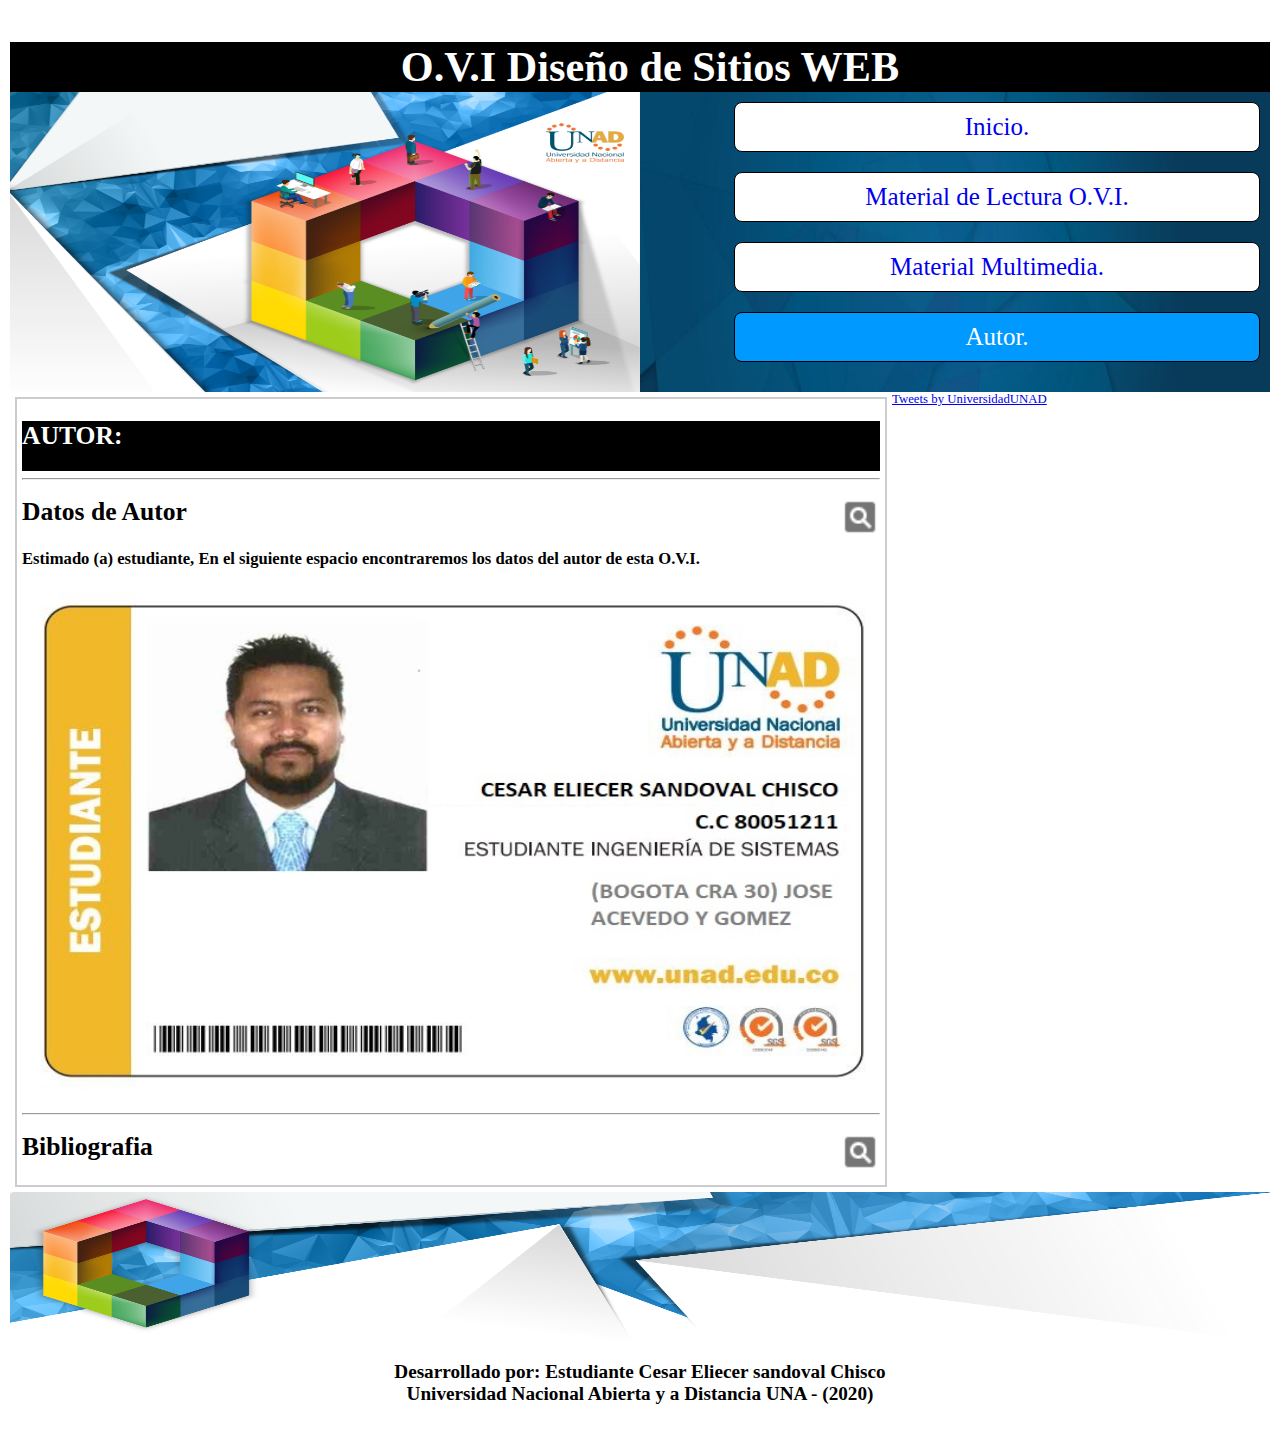
==== commit 2cc679ae: "Update autor.html" ====
--- a/autor.html
+++ b/autor.html
@@ -1,4 +1,5 @@
-<html>
+<!DOCTYPE html PUBLIC "-//W3C//DTD XHTML 1.0 Transitional//EN" "http://www.w3.org/TR/xhtml1/DTD/xhtml1-transitional.dtd">
+<html xmlns="http://www.w3.org/1999/xhtml">
 <head>
 <meta http-equiv="Content-Type" content="text/html; charset=UTF-8" />
 	
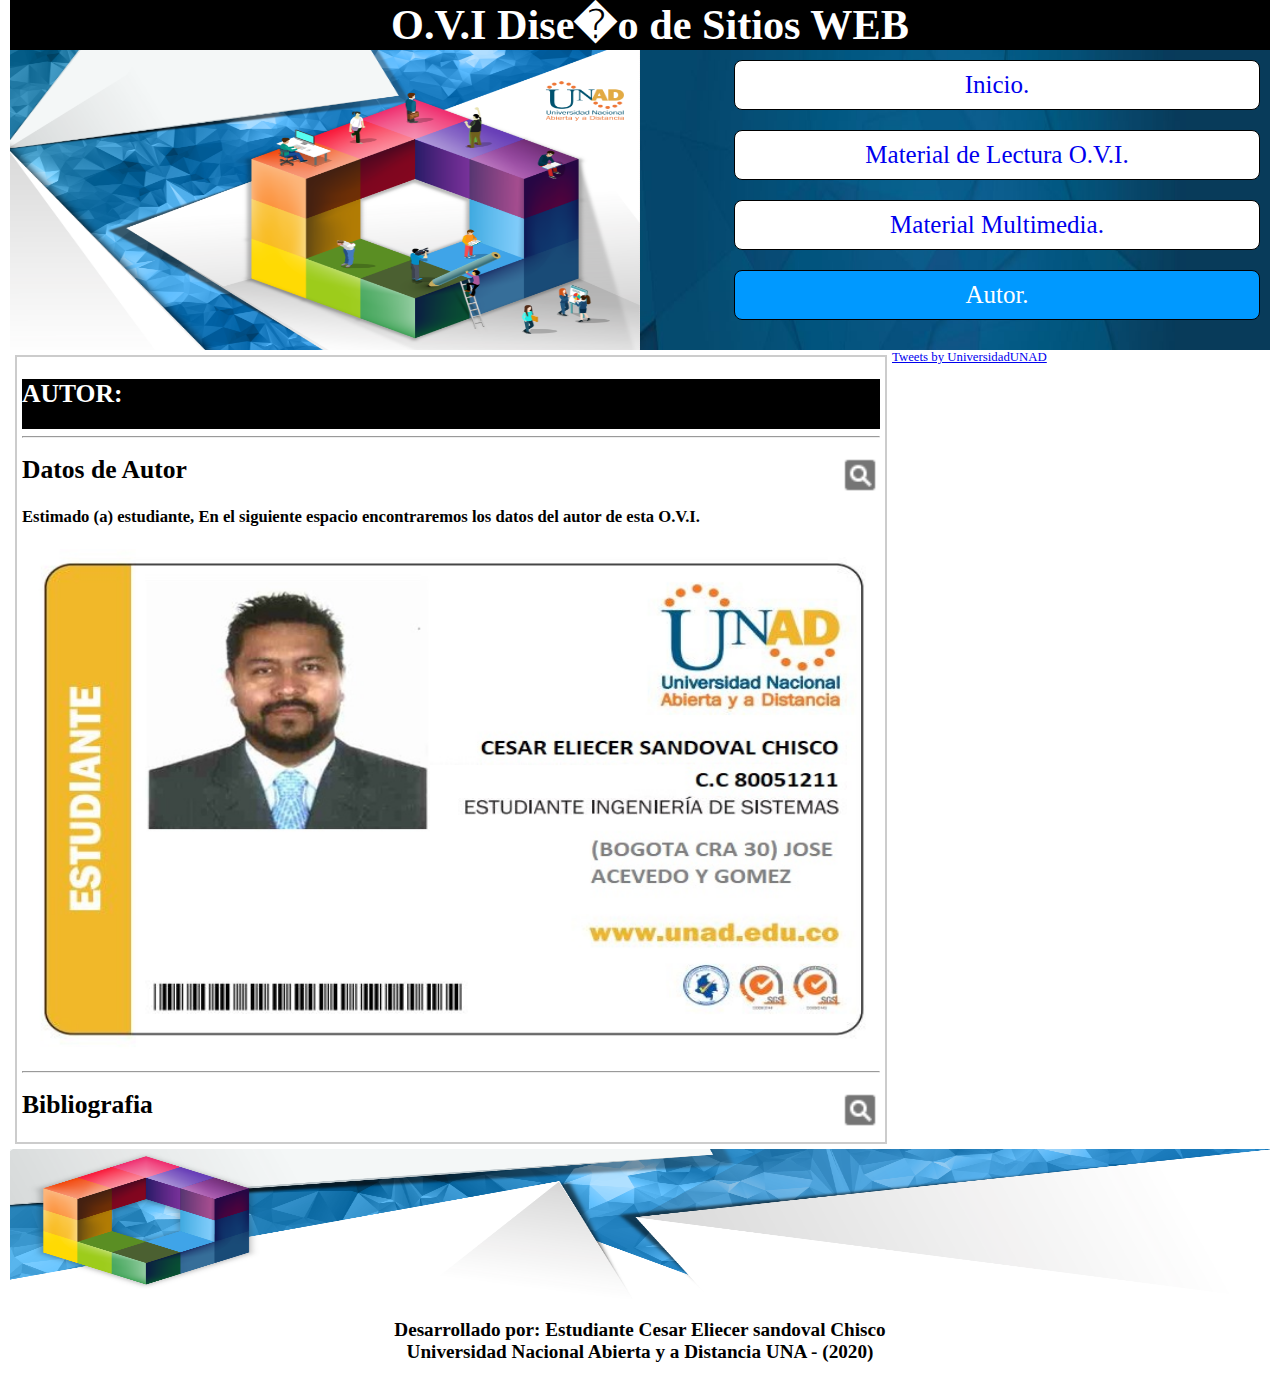
==== commit 558bdf18: "Add files via upload" ====
--- a/autor.html
+++ b/autor.html
@@ -1,11 +1,9 @@
-<!DOCTYPE html PUBLIC "-//W3C//DTD XHTML 1.0 Transitional//EN" "http://www.w3.org/TR/xhtml1/DTD/xhtml1-transitional.dtd">
-<html xmlns="http://www.w3.org/1999/xhtml">
+<html>
 <head>
 <meta http-equiv="Content-Type" content="text/html; charset=UTF-8" />
-	
 <link rel="stylesheet" type="text/css" href="css/base.css" />
 
-<title>O.V.I Diseño de Sitios WEB </title>
+<title>O.V.I Dise�o de Sitios WEB </title>
 
 <script src="js/jquery.js" type="text/javascript"></script>
 </head>
@@ -14,7 +12,7 @@
 <contenedor>
 	<titulo>
 		<div id="cabeza">
-		<h3>O.V.I Diseño de Sitios WEB </h3>
+		<h3>O.V.I Dise�o de Sitios WEB </h3>
 		</div>
 		
 		<div id="Nav">
@@ -53,37 +51,37 @@
 				<h4>Estimado (a) estudiante, En el siguiente espacio encontraremos la bibliografia la cual se utilizo para la creacion de esta O.V.I.</h4>
 					<div>
 						
-				<li>Ochoa Torres, J. (04,12,2018). O.V.I. SCV – Sistema Controlador de Versiones. [Archivo de Video]. Recuperado de http://hdl.handle.net/10596/22592 </li>
-				<li>Perdomo Vargas, M. (29,11,2016). O.V.I. UNIDAD 1. [Página Web]. Recuperado de http://hdl.handle.net/10596/9134</li>
-				<li>Marzal, M. Á., Prado, J. C., & Burgoa, E. R. (2015). Objetos de aprendizaje como recursos educativos en programas de alfabetización en información para una educación superior de posgrado competencial. Investigación Bibliotecológica: Archivonomía, Bibliotecológica e Información, 29(66), 139–168.https://doi-org.bibliotecavirtual.unad.edu.co/10.1016/j.ibbai.2016.02.029</li>
-				<li>Olmedo Plata, J. j., Gómez Zermeño, M. m., & Pintor Chávez, M. m. (2014). Estrategias innovadoras en el aula: implementación de un objeto virtual de aprendizaje. Educación Y Humanismo, 16(26), 58-72. Recuperado de http://bibliotecavirtual.unad.edu.co/login?url=http://search.ebscohost.com/login.aspx?direct=true&db=eue&AN=120050986&lang=es&site=eds-live&scope=site</li>
+				<li>Ochoa Torres, J. (04,12,2018). O.V.I. SCV � Sistema Controlador de Versiones. [Archivo de Video]. Recuperado de http://hdl.handle.net/10596/22592 </li>
+				<li>Perdomo Vargas, M. (29,11,2016). O.V.I. UNIDAD 1. [P�gina Web]. Recuperado de http://hdl.handle.net/10596/9134</li>
+				<li>Marzal, M. �., Prado, J. C., & Burgoa, E. R. (2015). Objetos de aprendizaje como recursos educativos en programas de alfabetizaci�n en informaci�n para una educaci�n superior de posgrado competencial. Investigaci�n Bibliotecol�gica: Archivonom�a, Bibliotecol�gica e Informaci�n, 29(66), 139�168.https://doi-org.bibliotecavirtual.unad.edu.co/10.1016/j.ibbai.2016.02.029</li>
+				<li>Olmedo Plata, J. j., G�mez Zerme�o, M. m., & Pintor Ch�vez, M. m. (2014). Estrategias innovadoras en el aula: implementaci�n de un objeto virtual de aprendizaje. Educaci�n Y Humanismo, 16(26), 58-72. Recuperado de http://bibliotecavirtual.unad.edu.co/login?url=http://search.ebscohost.com/login.aspx?direct=true&db=eue&AN=120050986&lang=es&site=eds-live&scope=site</li>
 				<li>Chacon, S. & Straub, B. (2014). Pro Git (2nd ed.). Mountain View: Apress. recuperado de https://git-scm.com/book/es/v2</li>
-				<li>GONZÁLEZ, D., & MARCOS, M. (2013). Responsive web design: diseño multidispositivo para mejorar la experiencia de usuario. Bid, (31), 1-9. Recuperado de http://bibliotecavirtual.unad.edu.co:2051/login.aspx?direct=true&db=lls&AN=95008768&lang=es&site=eds-live</li>
-				<li>Córcoles Tendero, J. E. (2015). Diseño de interfaces web. Recuperado de https://bibliotecavirtual.unad.edu.co:2538/lib/unadsp/detail.action?docID=3229167</li>
-				<li>Martinez-Alcala, C. i., Calvo-Manzano, J. j., & Arcilla-Cobian, M. m. (2014). Diseño y evaluación de un entorno web para la gestión del conocimiento de Mejora de Procesos Software. CISTI (Iberian Conference On Information Systems & Technologies / Conferência Ibérica De Sistemas E Tecnologias De Informação) Proceedings, 1302-309. Recuperado de http://bibliotecavirtual.unad.edu.co:2051/login.aspx?direct=true&db=aci&AN=97081324&lang=es&site=eds-live</li>
-				<li>Zofío Jiménez, J. (2013). Aplicaciones web. [N.p.]: Macmillan Iberia, S.A. Recuperado de https://bibliotecavirtual.unad.edu.co:2538/lib/unadsp/detail.action?docID=3217129</li>
+				<li>GONZ�LEZ, D., & MARCOS, M. (2013). Responsive web design: dise�o multidispositivo para mejorar la experiencia de usuario. Bid, (31), 1-9. Recuperado de http://bibliotecavirtual.unad.edu.co:2051/login.aspx?direct=true&db=lls&AN=95008768&lang=es&site=eds-live</li>
+				<li>C�rcoles Tendero, J. E. (2015). Dise�o de interfaces web. Recuperado de https://bibliotecavirtual.unad.edu.co:2538/lib/unadsp/detail.action?docID=3229167</li>
+				<li>Martinez-Alcala, C. i., Calvo-Manzano, J. j., & Arcilla-Cobian, M. m. (2014). Dise�o y evaluaci�n de un entorno web para la gesti�n del conocimiento de Mejora de Procesos Software. CISTI (Iberian Conference On Information Systems & Technologies / Confer�ncia Ib�rica De Sistemas E Tecnologias De Informa��o) Proceedings, 1302-309. Recuperado de http://bibliotecavirtual.unad.edu.co:2051/login.aspx?direct=true&db=aci&AN=97081324&lang=es&site=eds-live</li>
+				<li>Zof�o Jim�nez, J. (2013). Aplicaciones web. [N.p.]: Macmillan Iberia, S.A. Recuperado de https://bibliotecavirtual.unad.edu.co:2538/lib/unadsp/detail.action?docID=3217129</li>
 				<li>Haughee, E. (2013). Instant Sublime Text Starter. Birmingham: Packt Publishing. Recuperado de http://bibliotecavirtual.unad.edu.co:2051/login.aspx?direct=true&db=nlebk&AN=533223&lang=es&site=eds-live</li>
-				<li>Ochoa Torres, J. (04,12,2018). O.V.I. Definición de HTML5. [Archivo de Video]. Recuperado de http://hdl.handle.net/10596/22593</li>
-				<li>Perdomo Vargas, M. (29,11,2016). O.V.I. UNIDAD 2. [Página Web]. Recuperado de http://hdl.handle.net/10596/9135</li>
+				<li>Ochoa Torres, J. (04,12,2018). O.V.I. Definici�n de HTML5. [Archivo de Video]. Recuperado de http://hdl.handle.net/10596/22593</li>
+				<li>Perdomo Vargas, M. (29,11,2016). O.V.I. UNIDAD 2. [P�gina Web]. Recuperado de http://hdl.handle.net/10596/9135</li>
 				<li>Gustafson, J. M. (2013). HTML5 Web Application Development by Example Beginner's Guide: Learn How to Build Rich, Interactive Web Applications From the Ground up Using HTML5, CSS3, and JQuery. Birmingham: Packt Publishing. Recuperado de http://bibliotecavirtual.unad.edu.co:2051/login.aspx?direct=true&db=nlebk&AN=604069&lang=es&site=eds-live</li>
 				<li>Guarini, G. D. (2013). HTML5 and CSS3 Transition, Transformation and Animation. Birmingham: Packt Publishing. Recuperado de http://bibliotecavirtual.unad.edu.co:2051/login.aspx?direct=true&db=nlebk&AN=672978&lang=es&site=eds-live</li>
 				<li>Monteiro, F. (2013). Instant HTML5 Responsive Table Design How-to: Present Your Data Everywhere on Any Device Using Responsive Design Techniques. Birmingham, England: Packt Publishing. Recuperado de http://bibliotecavirtual.unad.edu.co:2051/login.aspx?direct=true&db=nlebk&AN=575945&lang=es&site=eds-live</li>
 				<li>Libby, A. (2012). HTML5 Video How-to. Birmingham: Packt Publishing. Recuperado de http://bibliotecavirtual.unad.edu.co:2051/login.aspx?direct=true&db=nlebk&AN=499243&lang=es&site=eds-live</li>
 				<li>LaGrone, B. (2013). HTML5 and CSS3 Responsive Web Design Cookbook: Learn the Secrets of Developing Responsive Websites Capable of Interfacing with Today's Mobile Internet Devices. Birmingham: Packt Publishing. Recuperado de http://bibliotecavirtual.unad.edu.co:2051/login.aspx?direct=true&db=nlebk&AN=587815&lang=es&site=eds-live</li>
 				<li>Fhala, B. (2012). HTML5 Graphics & Data Visualization Cookbook. Birmingham: Packt Publishing. Recuperado de http://bibliotecavirtual.unad.edu.co:2051/login.aspx?direct=true&db=nlebk&AN=507347&lang=es&site=eds-live</li>
-				<li>Perdomo Vargas, M. ( 29,11,2016). O.V.I. UNIDAD 3. [Página Web]. Recuperado de http://hdl.handle.net/10596/9136</li>
+				<li>Perdomo Vargas, M. ( 29,11,2016). O.V.I. UNIDAD 3. [P�gina Web]. Recuperado de http://hdl.handle.net/10596/9136</li>
 				<li>Guarini, G. D. (2013). HTML5 and CSS3 Transition, Transformation and Animation. Birmingham: Packt Publishing. Recuperado de http://bibliotecavirtual.unad.edu.co:2051/login.aspx?direct=true&db=nlebk&AN=672978&lang=es&site=eds-live</li>
 				<li>LaGrone, B. (2013). HTML5 and CSS3 Responsive Web Design Cookbook : Learn the Secrets of Developing Responsive Websites Capable of Interfacing with Today's Mobile Internet Devices. Birmingham: Packt Publishing. Recuperado de http://bibliotecavirtual.unad.edu.co:2051/login.aspx?direct=true&db=nlebk&AN=587815&lang=es&site=eds-live</li>
 				<li>Karlins, D. (2013). Dreamweaver CS6 Mobile and Web Development with HTML5, CSS3, and JQuery Mobile: Harness the Cutting-edge Features of Dreamweaver for Mobile and Web Development. Birmingham: Packt Publishing. Recuperado de http://bibliotecavirtual.unad.edu.co:2051/login.aspx?direct=true&db=nlebk&AN=587841&lang=es&site=eds-live</li>
 				<li>Frain, B. (2012). Responsive Web Design with HTML5 and CSS3: Learn Responsive Design Using HTML5 and CSS3 to Adapt Websites to Any Browser or Screen Size.Birmingham: Packt Publishing. Recuperado de http://bibliotecavirtual.unad.edu.co:2051/login.aspx?direct=true&db=nlebk&AN=448211&lang=es&site=eds-live</li>
-				<li>GONZÁLEZ, D. d., & MARCOS, M. m. (2013). Responsive web design: diseño multidispositivo para mejorar la experiencia de usuario. Bid, (31), 1-9. Recupreado de http://bibliotecavirtual.unad.edu.co:2051/login.aspx?direct=true&db=lls&AN=95008768&lang=es&site=eds-live</li>
+				<li>GONZ�LEZ, D. d., & MARCOS, M. m. (2013). Responsive web design: dise�o multidispositivo para mejorar la experiencia de usuario. Bid, (31), 1-9. Recupreado de http://bibliotecavirtual.unad.edu.co:2051/login.aspx?direct=true&db=lls&AN=95008768&lang=es&site=eds-live</li>
 				<li>Allsopp, J. (2013). Advanced CSS3 web design. APC (Bauer Media Group), 33(2), 103-105. Recuperado de http://bibliotecavirtual.unad.edu.co:2051/login.aspx?direct=true&db=aci&AN=85216140&lang=es&site=eds-live</li>
 				<li>Perdomo, M. [Mauricio Perdomo Vargas]. (2014, Octubre 6). VIDEOTUTORIAL - INSTALACION Y USO DE SUBLIMETEXT2 PARA HTML5 [Archivo de video]. Recuperado de https://www.youtube.com/watch?v=duXu9myoQxg </li>
 				<li>Perdomo, M. [Mauricio Perdomo Vargas]. (2014, Octubre 11). VIDEOTUTORIAL - HTML5: HEAD Y LIBRERIAS DE APOYO PARTE 1 [Archivo de video]. Recuperado de https://www.youtube.com/watch?v=EbGwzYjYN2M</li>
 				<li>Perdomo, M. [Mauricio Perdomo Vargas]. (2014, Octubre 11). VIDEOTUTORIAL - HTML5: HEAD Y LIBRERIAS DE APOYO PARTE 2 [Archivo de video]. Recuperado de https://www.youtube.com/watch?v=0hnyHtvtcCM</li>
 				<li>Perdomo, M. [Mauricio Perdomo Vargas]. (2014, Octubre 12). VIDEOTUTORIAL - HTML5: HEADER, NAV, UL, LI CON CSS [Archivo de video]. Recuperado de https://www.youtube.com/watch?v=3raTq4ebDdQ</li>
 				<li>Perdomo, M. [Mauricio Perdomo Vargas]. (2014, Octubre 17). VIDEOTUTORIAL - HTML5: SECTION, ASIDE, FOOTER CON CSS [Archivo de video]. Recuperado de https://www.youtube.com/watch?v=-i4OHNoW8ms</li>
-				<li>Falcon, C, A. [FalconMasters]. (2012, febrero 26). Como hacer un menú desplegable con HTML y CSS [Archivo de video]. Recuperado de https://www.youtube.com/watch?v=oZa2Ut8u2S0</li>
+				<li>Falcon, C, A. [FalconMasters]. (2012, febrero 26). Como hacer un men� desplegable con HTML y CSS [Archivo de video]. Recuperado de https://www.youtube.com/watch?v=oZa2Ut8u2S0</li>
 				<li>Perdomo, M. [Mauricio Perdomo Vargas]. (2014, Octubre 12). VIDEOTUTORIAL - HTML5: HEADER, NAV, UL, LI CON CSS [Archivo de video]. Recuperado de https://www.youtube.com/watch?v=3raTq4ebDdQ</li>
 				<li>Perdomo, M. [Mauricio Perdomo Vargas]. (2014, Octubre 17). VIDEOTUTORIAL - HTML5: SECTION, ASIDE, FOOTER CON CSS [Archivo de video]. Recuperado de https://www.youtube.com/watch?v=-i4OHNoW8ms</li>
 				
